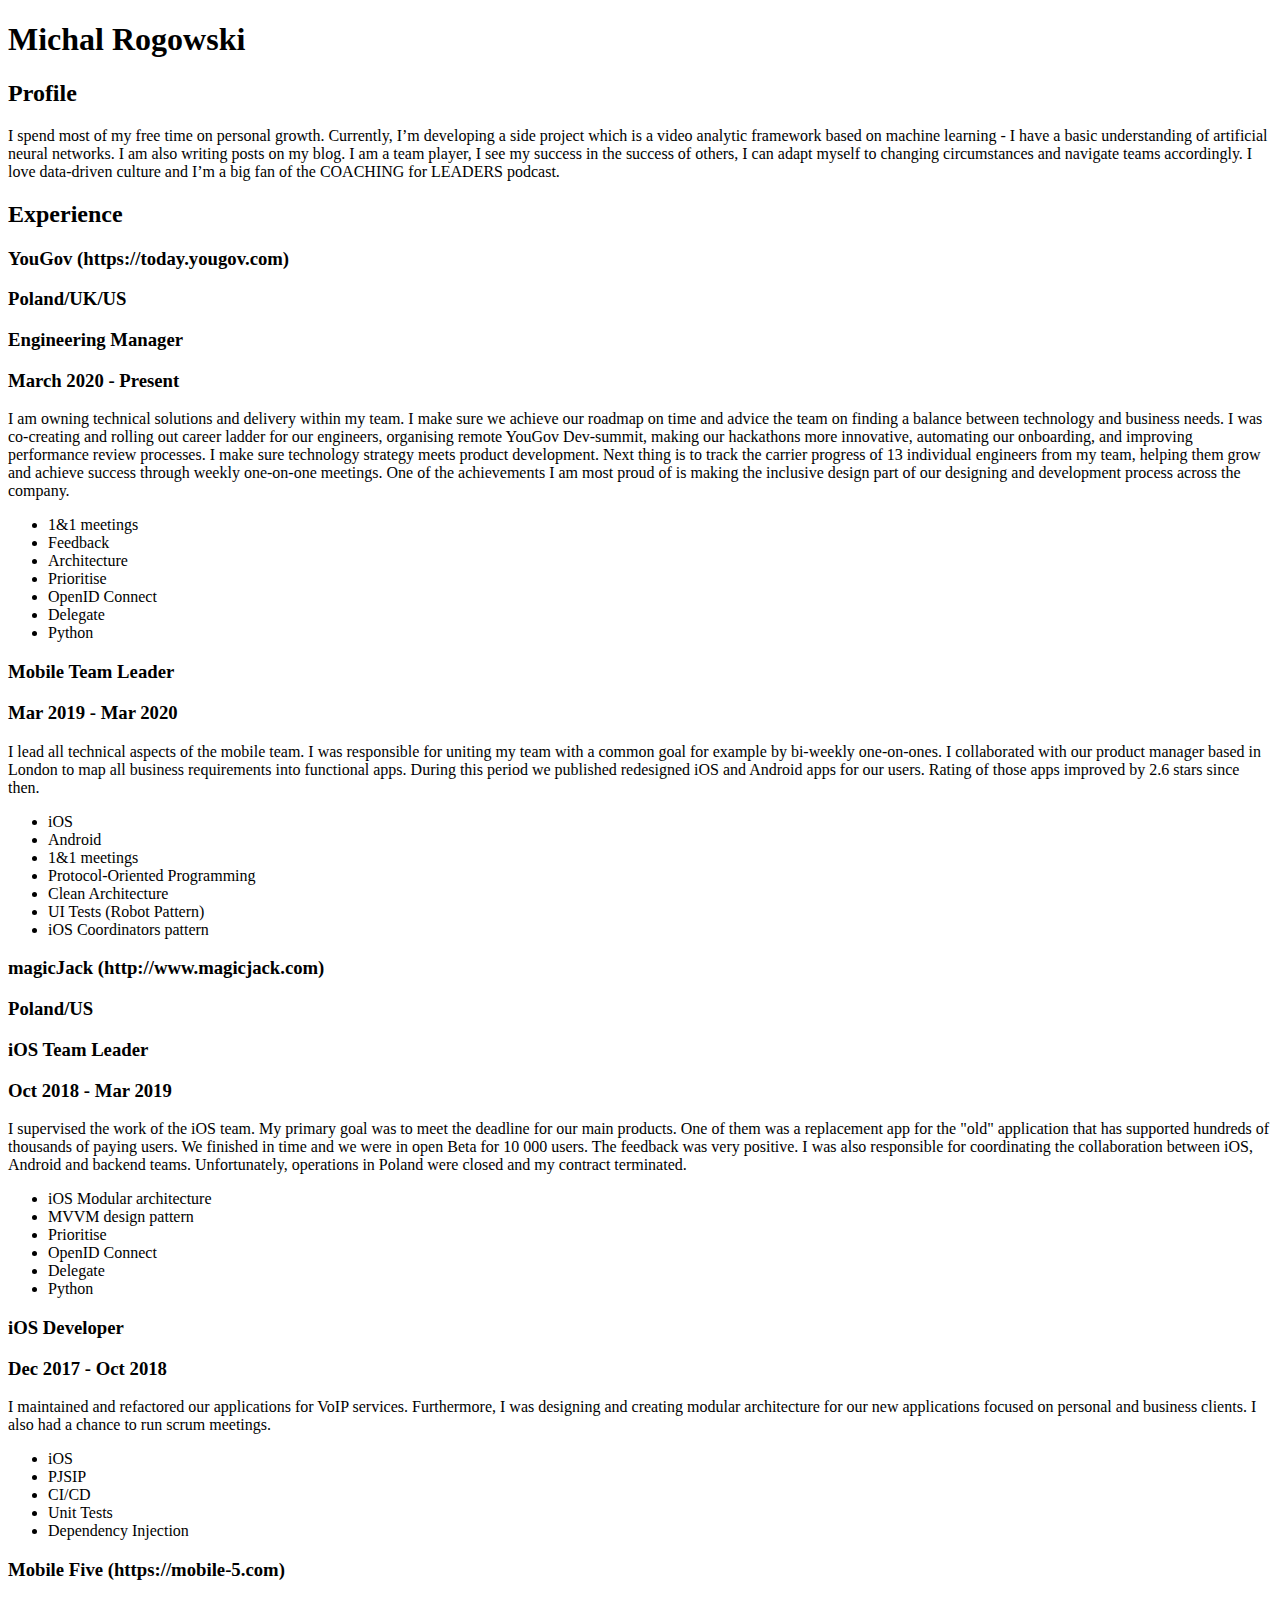
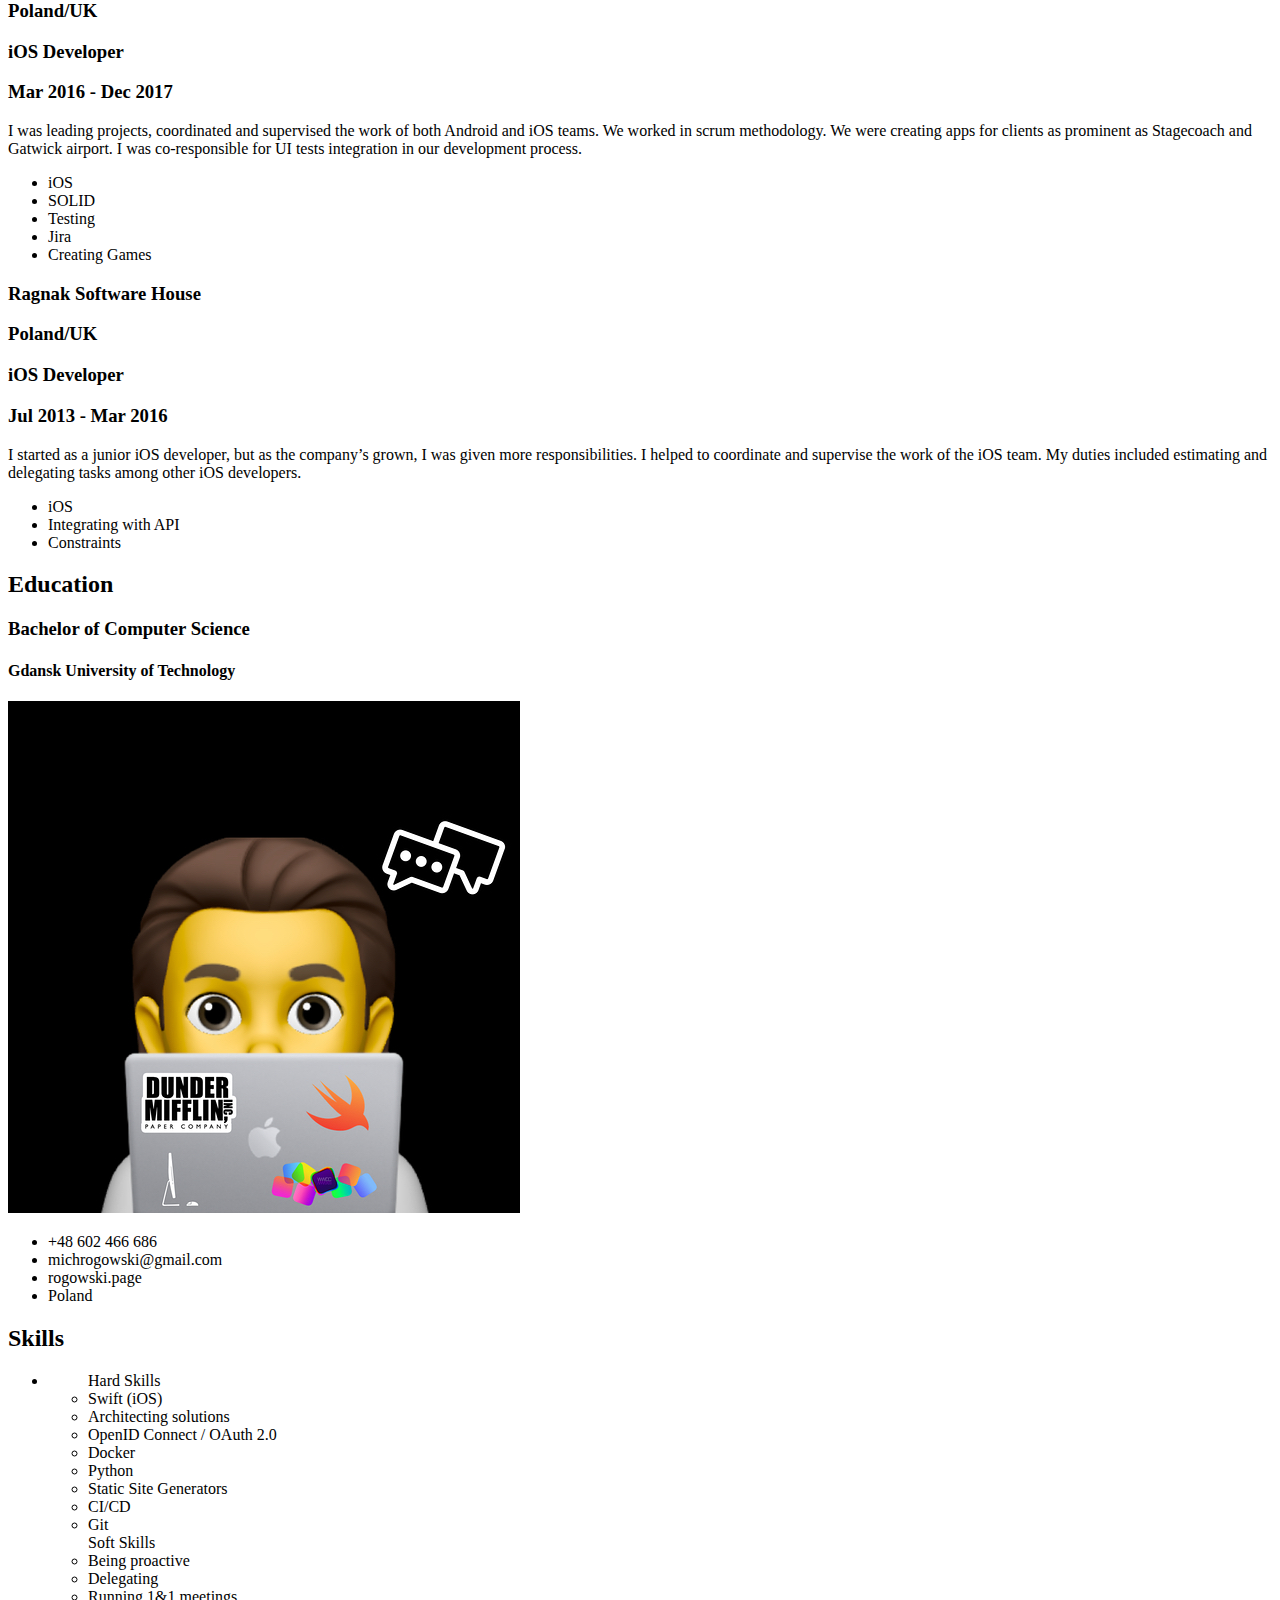
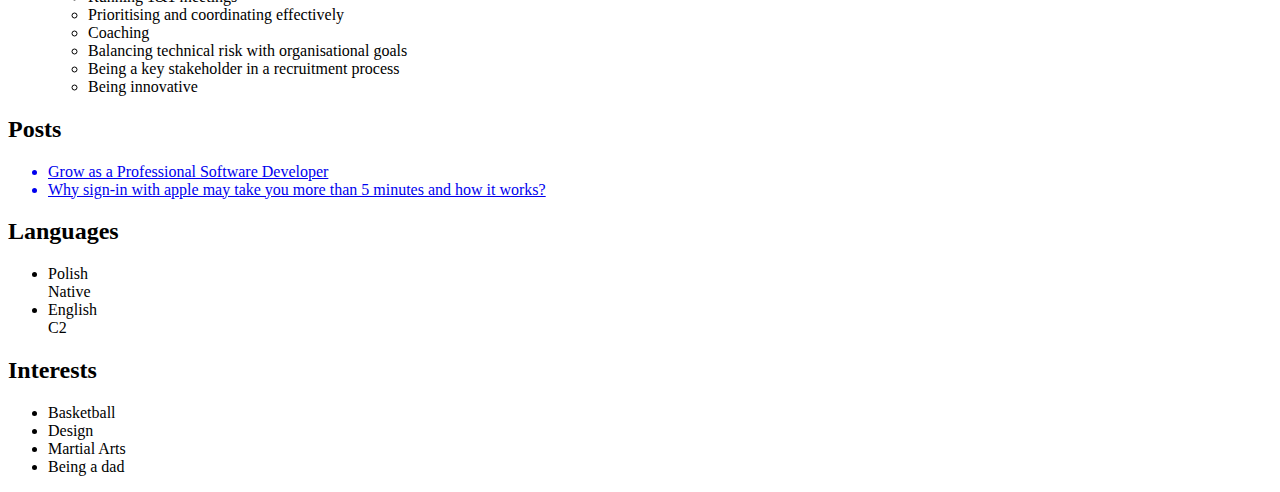
==== public/index.html @ f163f5e1 "Updated layout" ====
<!DOCTYPE html>

<html lang="en">
    <head>
	<meta name="generator" content="Hugo 0.80.0" />
    <meta charset="UTF-8">
    <meta name="viewport" content="width=device-width, initial-scale=1.0">
    <title>Michal Rogowski</title>
    <link rel="shortcut icon" href="/img/favicon.ico" type="image/x-icon">
    <link rel="icon" href="/img/favicon.ico" type="image/x-icon">
    <link rel="stylesheet" href="https://fonts.googleapis.com/css?family=Oswald">
    <link rel="stylesheet" href="https://fonts.googleapis.com/css?family=Roboto">
    <link rel="stylesheet" href="https://pro.fontawesome.com/releases/v5.10.0/css/all.css" integrity="sha384-AYmEC3Yw5cVb3ZcuHtOA93w35dYTsvhLPVnYs9eStHfGJvOvKxVfELGroGkvsg+p" crossorigin="anonymous"/>
    <link href="https://fonts.googleapis.com/icon?family=Material+Icons" rel="stylesheet">

    
    <link rel="stylesheet" href="https://rogowski.page/style.main.min.cb9e4bd51d69a631539ce5a1127424919c337a12c49f66a17310c9621df530a8.css" integrity="sha256-y55L1R1ppjFTnOWhEnQkkZwzehLEn2ahcxDJYh31MKg=" >
</head>
<body>    
    <div class="content">
        <div class="content__left">
            <h1 class="mainHeading">Michal <span>Rogowski</span></h1>

            
<div id="profile" class="section">
    <div class="section__heading">
        <h2 class="section__title">Profile</h2>
    </div>
    <div class="section__content">
        <p>I spend most of my free time on personal growth. Currently, I’m developing a side project which is a video analytic framework based on machine learning - I have a basic understanding of artificial neural networks. I am also writing posts on my blog. I am a team player, I see my success in the success of others, I can adapt myself to changing circumstances and navigate teams accordingly. I love data-driven culture and I’m a big fan of the COACHING for LEADERS podcast.</p>
    </div>
</div>


            
<div id="experience" class="section">
    <div class="section__heading">
        <h2 class="section__title">Experience</h2>
    </div>
    <div class="section__content">
        <div class="experience">
            
            <div class="experience__item">
                <div class="experience__header">
                    <h3 class="experience__company">
                        YouGov (https://today.yougov.com)
                    </h3>
                    <h3 class="experience__place">Poland/UK/US</h3>
                </div>
                
                <div class="experience__job">
                    <div class="experience__subheader">
                        <h3 class="experience__position">
                            Engineering Manager
                        </h3>
                        <h3 class="experience__date">March 2020 - Present</h3>
                    </div>
                    <div class="section__content">
                        <p>I am owning technical solutions and delivery within my team. I make sure we achieve our roadmap on time and advice the team on finding a balance between technology and business needs. I was co-creating and rolling out career ladder for our engineers, organising remote YouGov Dev-summit, making our hackathons more innovative, automating our onboarding, and improving performance review processes. I make sure technology strategy meets product development. Next thing is to track the carrier progress of 13 individual engineers from my team, helping them grow and achieve success through weekly one-on-one meetings. One of the achievements I am most proud of is making the inclusive design part of our designing and development process across the company.</p>
                    </div>                    
                    <div class="experience__badges">
                        <ul>
                            
                            <li class="experience__badge">1&amp;1 meetings</li>
                            
                            <li class="experience__badge">Feedback</li>
                            
                            <li class="experience__badge">Architecture</li>
                            
                            <li class="experience__badge">Prioritise</li>
                            
                            <li class="experience__badge">OpenID Connect</li>
                            
                            <li class="experience__badge">Delegate</li>
                            
                            <li class="experience__badge">Python</li>
                            
                        </ul>
                    </div>
                </div>
                
                <div class="experience__job">
                    <div class="experience__subheader">
                        <h3 class="experience__position">
                            Mobile Team Leader
                        </h3>
                        <h3 class="experience__date">Mar 2019 - Mar 2020</h3>
                    </div>
                    <div class="section__content">
                        <p>I lead all technical aspects of the mobile team. I was responsible for uniting my team with a common goal for example by bi-weekly one-on-ones. I collaborated with our product manager based in London to map all business requirements into functional apps. During this period we published redesigned iOS and Android apps for our users. Rating of those apps improved by 2.6 stars since then.</p>
                    </div>                    
                    <div class="experience__badges">
                        <ul>
                            
                            <li class="experience__badge">iOS</li>
                            
                            <li class="experience__badge">Android</li>
                            
                            <li class="experience__badge">1&amp;1 meetings</li>
                            
                            <li class="experience__badge">Protocol-Oriented Programming</li>
                            
                            <li class="experience__badge">Clean Architecture</li>
                            
                            <li class="experience__badge">UI Tests (Robot Pattern)</li>
                            
                            <li class="experience__badge">iOS Coordinators pattern</li>
                            
                        </ul>
                    </div>
                </div>
                
            </div>
            
            <div class="experience__item">
                <div class="experience__header">
                    <h3 class="experience__company">
                        magicJack (http://www.magicjack.com)
                    </h3>
                    <h3 class="experience__place">Poland/US</h3>
                </div>
                
                <div class="experience__job">
                    <div class="experience__subheader">
                        <h3 class="experience__position">
                            iOS Team Leader
                        </h3>
                        <h3 class="experience__date">Oct 2018 - Mar 2019</h3>
                    </div>
                    <div class="section__content">
                        <p>I supervised the work of the iOS team. My primary goal was to meet the deadline for our main products. One of them was a replacement app for the "old" application that has supported hundreds of thousands of paying users. We finished in time and we were in open Beta for 10 000 users. The feedback was very positive. I was also responsible for coordinating the collaboration between iOS, Android and backend teams. Unfortunately, operations in Poland were closed and my contract terminated.</p>
                    </div>                    
                    <div class="experience__badges">
                        <ul>
                            
                            <li class="experience__badge">iOS Modular architecture</li>
                            
                            <li class="experience__badge">MVVM design pattern</li>
                            
                            <li class="experience__badge">Prioritise</li>
                            
                            <li class="experience__badge">OpenID Connect</li>
                            
                            <li class="experience__badge">Delegate</li>
                            
                            <li class="experience__badge">Python</li>
                            
                        </ul>
                    </div>
                </div>
                
                <div class="experience__job">
                    <div class="experience__subheader">
                        <h3 class="experience__position">
                            iOS Developer
                        </h3>
                        <h3 class="experience__date">Dec 2017 - Oct 2018</h3>
                    </div>
                    <div class="section__content">
                        <p>I maintained and refactored our applications for VoIP services. Furthermore, I was designing and creating modular architecture for our new applications focused on personal and business clients. I also had a chance to run scrum meetings.</p>
                    </div>                    
                    <div class="experience__badges">
                        <ul>
                            
                            <li class="experience__badge">iOS</li>
                            
                            <li class="experience__badge">PJSIP</li>
                            
                            <li class="experience__badge">CI/CD</li>
                            
                            <li class="experience__badge">Unit Tests</li>
                            
                            <li class="experience__badge">Dependency Injection</li>
                            
                        </ul>
                    </div>
                </div>
                
            </div>
            
            <div class="experience__item">
                <div class="experience__header">
                    <h3 class="experience__company">
                        Mobile Five (https://mobile-5.com)
                    </h3>
                    <h3 class="experience__place">Poland/UK</h3>
                </div>
                
                <div class="experience__job">
                    <div class="experience__subheader">
                        <h3 class="experience__position">
                            iOS Developer
                        </h3>
                        <h3 class="experience__date">Mar 2016 - Dec 2017</h3>
                    </div>
                    <div class="section__content">
                        <p>I was leading projects, coordinated and supervised the work of both Android and iOS teams. We worked in scrum methodology. We were creating apps for clients as prominent as Stagecoach and Gatwick airport. I was co-responsible for UI tests integration in our development process.</p>
                    </div>                    
                    <div class="experience__badges">
                        <ul>
                            
                            <li class="experience__badge">iOS</li>
                            
                            <li class="experience__badge">SOLID</li>
                            
                            <li class="experience__badge">Testing</li>
                            
                            <li class="experience__badge">Jira</li>
                            
                            <li class="experience__badge">Creating Games</li>
                            
                        </ul>
                    </div>
                </div>
                
            </div>
            
            <div class="experience__item">
                <div class="experience__header">
                    <h3 class="experience__company">
                        Ragnak Software House
                    </h3>
                    <h3 class="experience__place">Poland/UK</h3>
                </div>
                
                <div class="experience__job">
                    <div class="experience__subheader">
                        <h3 class="experience__position">
                            iOS Developer
                        </h3>
                        <h3 class="experience__date">Jul 2013 - Mar 2016</h3>
                    </div>
                    <div class="section__content">
                        <p>I started as a junior iOS developer, but as the company’s grown, I was given more responsibilities. I helped to coordinate and supervise the work of the iOS team. My duties included estimating and delegating tasks among other iOS developers.</p>
                    </div>                    
                    <div class="experience__badges">
                        <ul>
                            
                            <li class="experience__badge">iOS</li>
                            
                            <li class="experience__badge">Integrating with API</li>
                            
                            <li class="experience__badge">Constraints</li>
                            
                        </ul>
                    </div>
                </div>
                
            </div>
            
        </div>
    </div>
</div>


            
<div id="education" class="section">
    <div class="section__heading">
        <h2 class="section__title">
            Education
        </h2>
    </div>
    <div class="section__content">
        
            <div class="education__item">
                <h3 class="education__title">Bachelor of Computer Science</h3>
                <h4 class="education__place">Gdansk University of Technology</h4>
                <h4 class="education__date"></h4>
                <div class="education__description"></div>
            </div>
        
    </div>
</div>



        </div>
        <div class="content__right"> 

            
    <div class="sideSection avatar">
        <div class="avatar__container">
            <img class="avatar__img" src="img/avatar.jpg" alt="photo of me">
        </div>
    </div>

            
<div class="sideSection contact">
    <ul>
        
        <li class="contact__item">            
            <i class="fas fa-phone"></i><span>+48 602 466 686</span>            
        </li>
        
        <li class="contact__item">            
            <i class="fas fa-envelope"></i><span>michrogowski@gmail.com</span>            
        </li>
        
        <li class="contact__item">            
            <i class="fas fa-globe"></i><span>rogowski.page</span>            
        </li>
        
        <li class="contact__item">            
            <i class="fas fa-map-marker-alt"></i><span>Poland</span>            
        </li>
        
    </ul>
</div>


            
<div class="sideSection">
    <div class="sideSection__heading">
        <h2 class="sideSection__title">Skills</h2>
    </div>
    <div class="sideSection__content">
        <ul class="skills">
            <li>
                
                <ul class="skills__group">
                    <span>Hard Skills</span>
                    
                    <li>Swift (iOS)</li>
                    
                    <li>Architecting solutions</li>
                    
                    <li>OpenID Connect / OAuth 2.0</li>
                    
                    <li>Docker</li>
                    
                    <li>Python</li>
                    
                    <li>Static Site Generators</li>
                    
                    <li>CI/CD</li>
                    
                    <li>Git</li>
                    
                </ul>
                
                <ul class="skills__group">
                    <span>Soft Skills</span>
                    
                    <li>Being proactive</li>
                    
                    <li>Delegating</li>
                    
                    <li>Running 1&1 meetings</li>
                    
                    <li>Prioritising and coordinating effectively</li>
                    
                    <li>Coaching</li>
                    
                    <li>Balancing technical risk with organisational goals</li>
                    
                    <li>Being a key stakeholder in a recruitment process</li>
                    
                    <li>Being innovative</li>
                    
                </ul>
                
            </li>
        </ul>
    </div>
</div>


            <div class="sideSection">
    <div class="sideSection__heading">
        <h2 class="sideSection__title">Posts</h2>
    </div>
    <div class="sideSection__content">
        <ul class="posts__group">            
                        
            <a href="https://rogowski.page/posts/grow-as-professional/">
                <li>
                    Grow as a Professional Software Developer
                </li>
            </a>
                        
            <a href="https://rogowski.page/posts/sign-in-with-apple/">
                <li>
                    Why sign-in with apple may take you more than 5 minutes and how it works?
                </li>
            </a>
            
        </ul>
    </div>
</div>

            
<div class="sideSection">
    <div class="sideSection__heading">
        <h2 class="sideSection__title">Languages</h2>
    </div>
    <div class="sideSection__content">
        <ul class="language">
            
            <li class="language__item">
                <div class="language__name">Polish</div>
                <div class="language__level">Native</div>
            </li>
            
            <li class="language__item">
                <div class="language__name">English</div>
                <div class="language__level">C2</div>
            </li>
            
        </ul>
    </div>
</div>


            

            
<div class="sideSection">
    <div class="sideSection__heading">
        <h2 class="sideSection__title">Interests</h2>
    </div>
    <div class="sideSection__content">
        <ul class="interests">
            
            <li class="interests__item">Basketball</li>
            
            <li class="interests__item">Design</li>
            
            <li class="interests__item">Martial Arts</li>
            
            <li class="interests__item">Being a dad</li>
            
        </ul>
    </div>
</div>


        </div>
    </div>
</body>
</html>
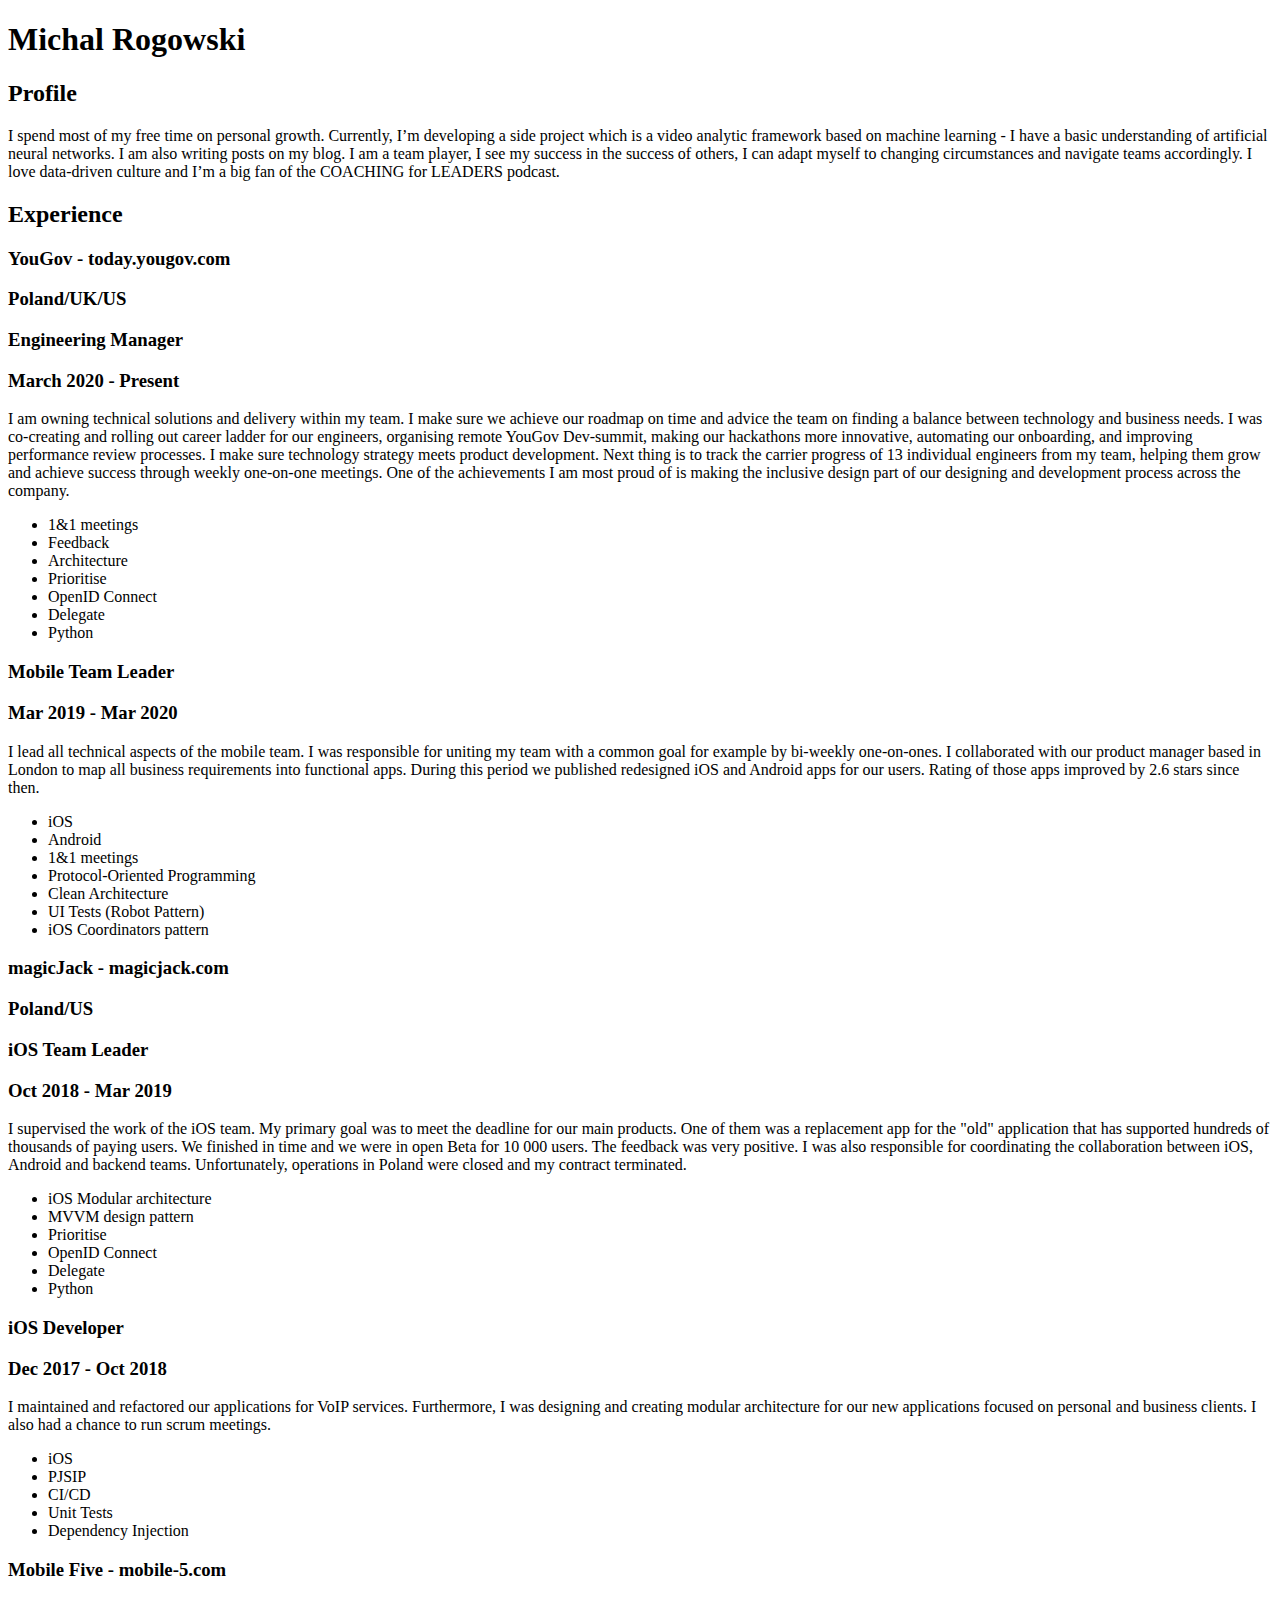
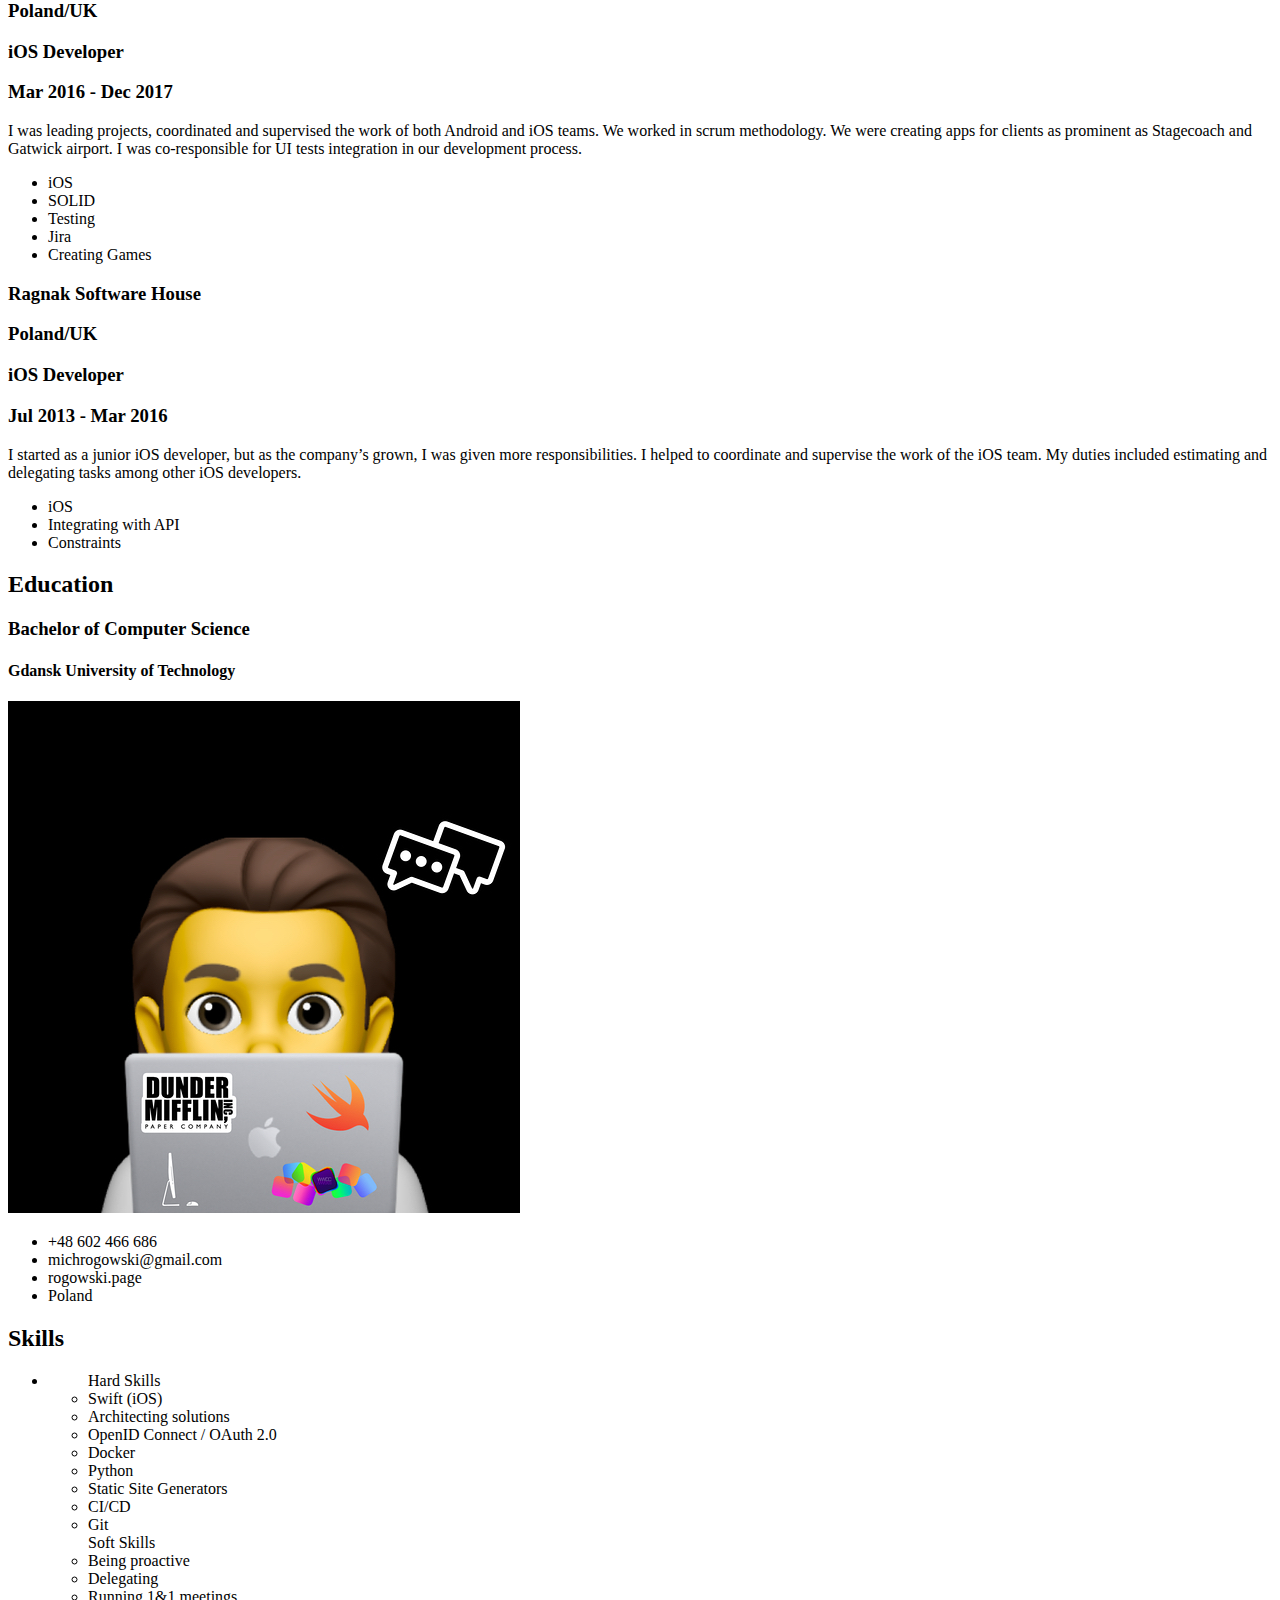
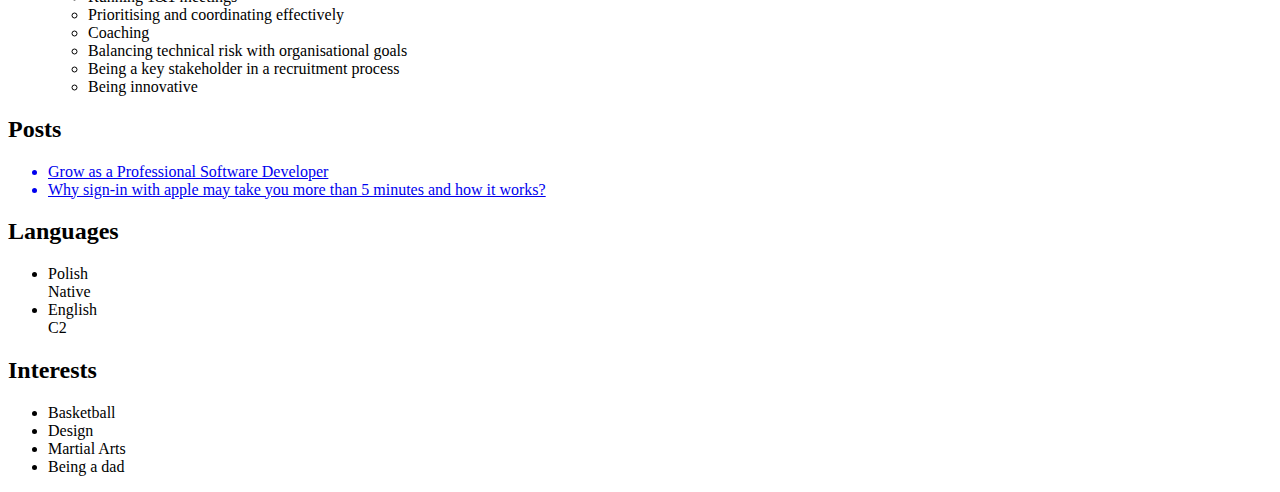
==== commit f0025873: "Fix interests aligment" ====
--- a/public/index.html
+++ b/public/index.html
@@ -14,7 +14,7 @@
     <link href="https://fonts.googleapis.com/icon?family=Material+Icons" rel="stylesheet">
 
     
-    <link rel="stylesheet" href="https://rogowski.page/style.main.min.cb9e4bd51d69a631539ce5a1127424919c337a12c49f66a17310c9621df530a8.css" integrity="sha256-y55L1R1ppjFTnOWhEnQkkZwzehLEn2ahcxDJYh31MKg=" >
+    <link rel="stylesheet" href="https://rogowski.page/style.main.min.3a7cd992d19cc8e79cc4bc1c86dac0b601d0af264842b3b0dcbf5645522540c3.css" integrity="sha256-OnzZktGcyOecxLwchtrAtgHQryZIQrOw3L9WRVIlQMM=" >
 </head>
 <body>    
     <div class="content">
@@ -43,7 +43,7 @@
             <div class="experience__item">
                 <div class="experience__header">
                     <h3 class="experience__company">
-                        YouGov (https://today.yougov.com)
+                        YouGov - today.yougov.com
                     </h3>
                     <h3 class="experience__place">Poland/UK/US</h3>
                 </div>
@@ -115,7 +115,7 @@
             <div class="experience__item">
                 <div class="experience__header">
                     <h3 class="experience__company">
-                        magicJack (http://www.magicjack.com)
+                        magicJack - magicjack.com
                     </h3>
                     <h3 class="experience__place">Poland/US</h3>
                 </div>
@@ -181,7 +181,7 @@
             <div class="experience__item">
                 <div class="experience__header">
                     <h3 class="experience__company">
-                        Mobile Five (https://mobile-5.com)
+                        Mobile Five - mobile-5.com
                     </h3>
                     <h3 class="experience__place">Poland/UK</h3>
                 </div>
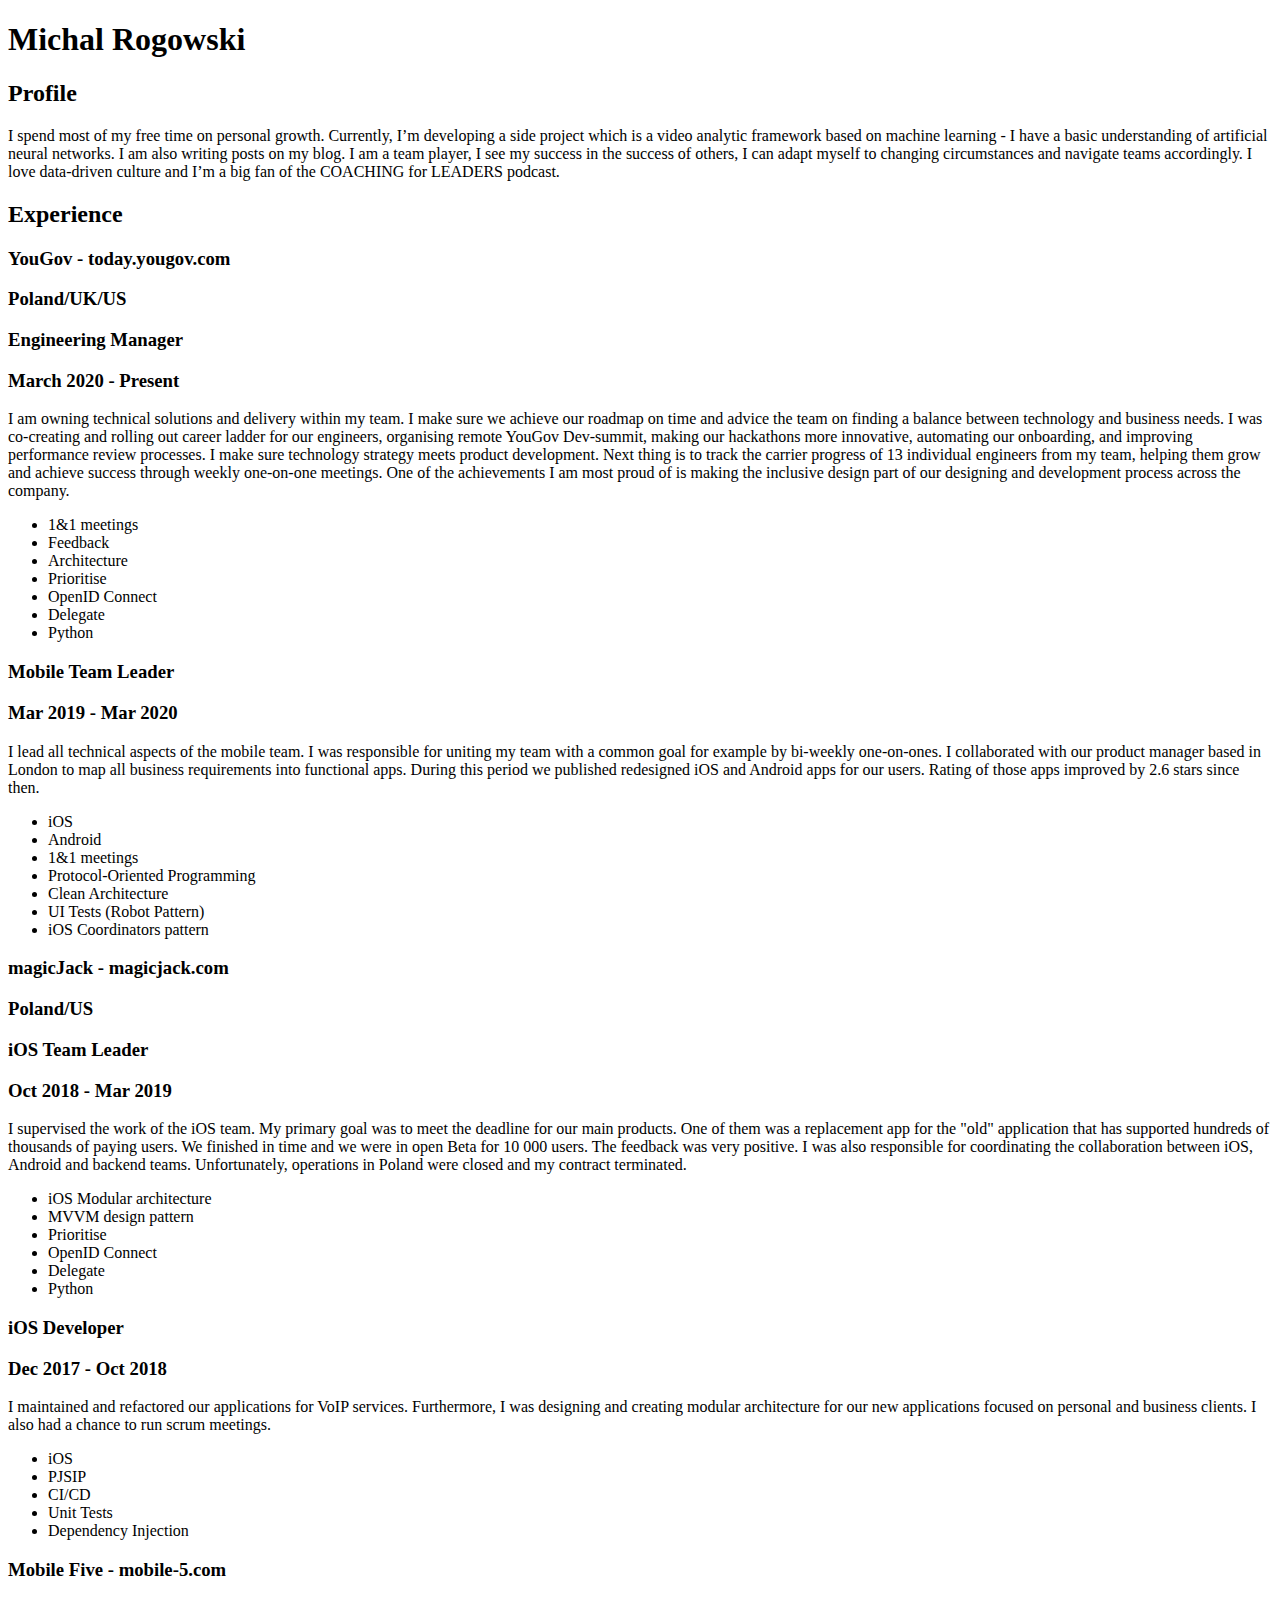
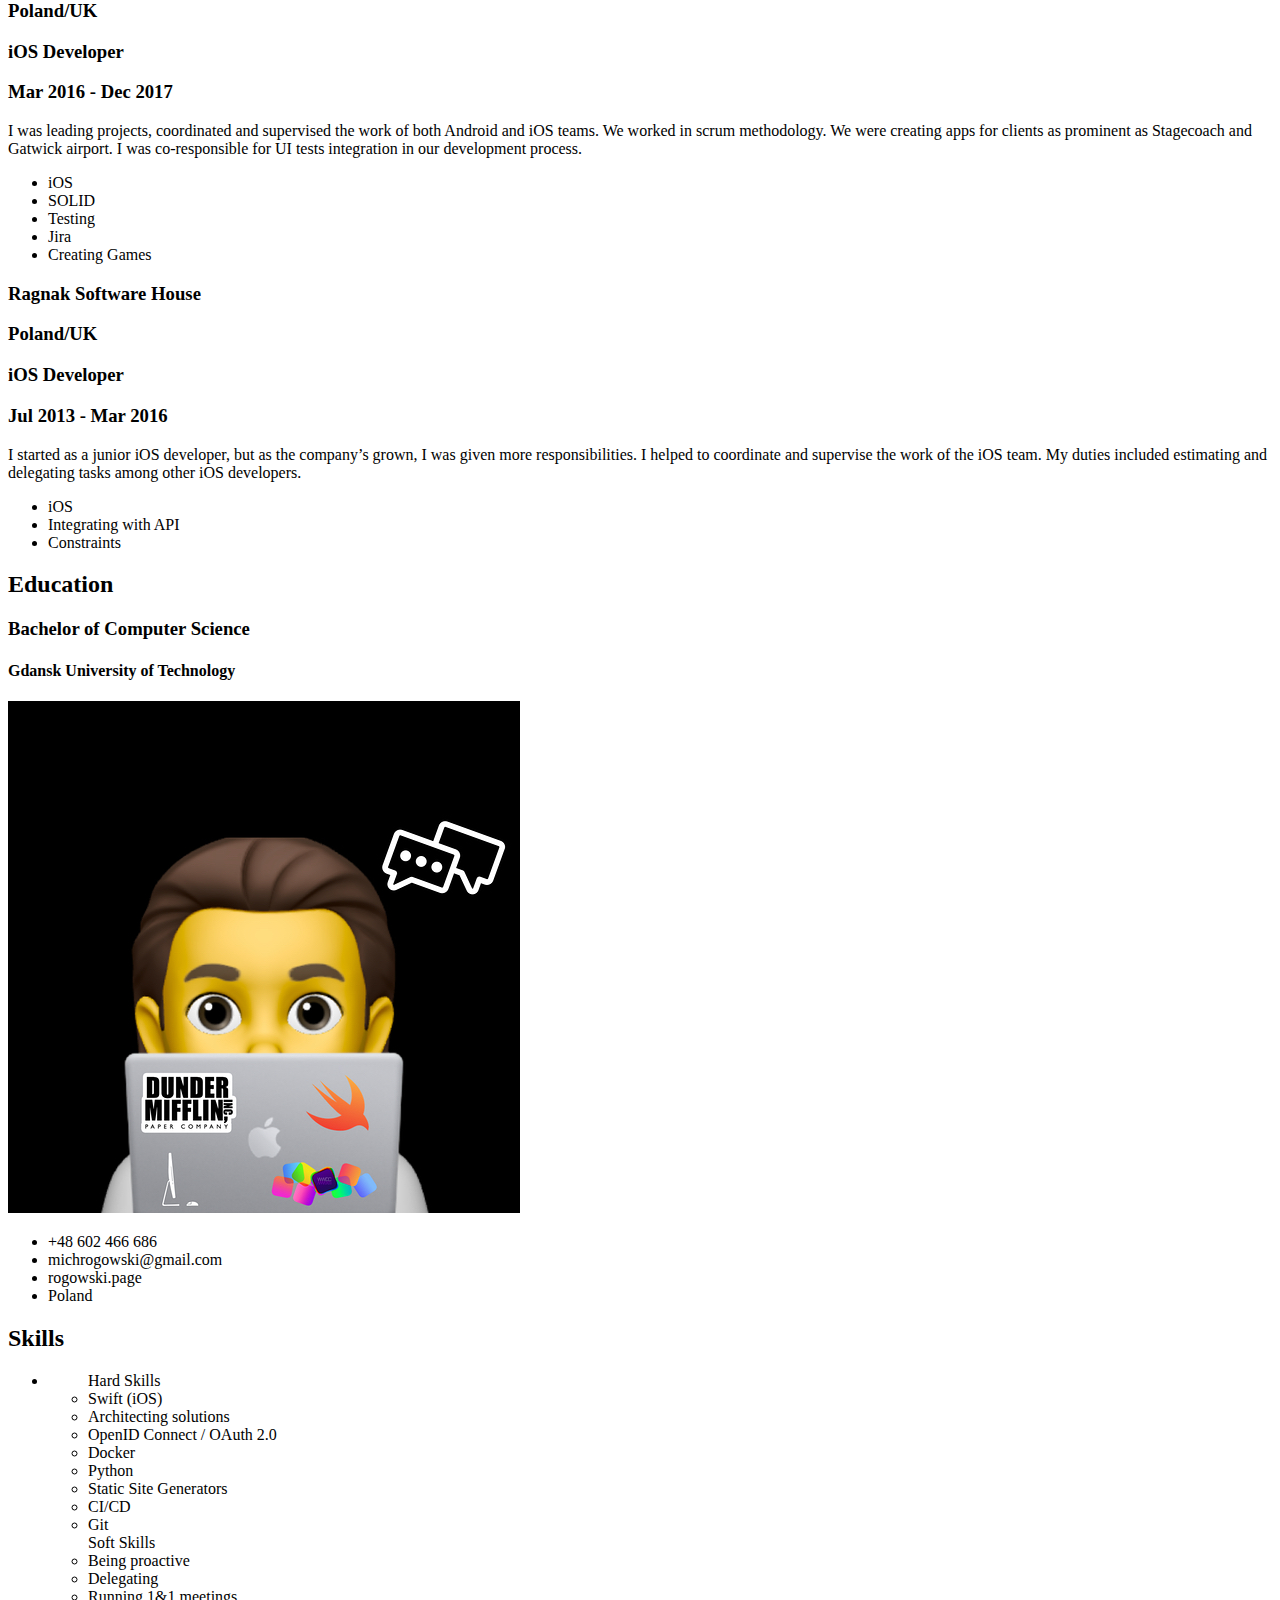
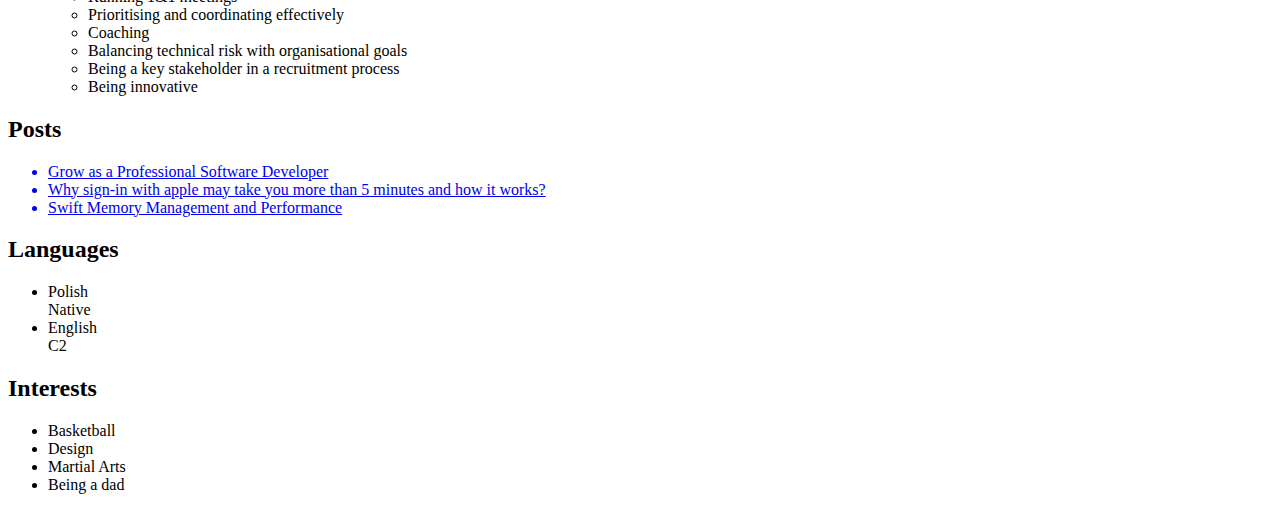
==== commit a7ad0069: "Add Swift Memory Managment article" ====
--- a/public/index.html
+++ b/public/index.html
@@ -14,7 +14,7 @@
     <link href="https://fonts.googleapis.com/icon?family=Material+Icons" rel="stylesheet">
 
     
-    <link rel="stylesheet" href="https://rogowski.page/style.main.min.3a7cd992d19cc8e79cc4bc1c86dac0b601d0af264842b3b0dcbf5645522540c3.css" integrity="sha256-OnzZktGcyOecxLwchtrAtgHQryZIQrOw3L9WRVIlQMM=" >
+    <link rel="stylesheet" href="https://rogowski.page/style.main.min.f111cde60c1526084f36843b1c30cbcd7a113c5f734df1714cab4d766b8ec1f4.css" integrity="sha256-8RHN5gwVJghPNoQ7HDDLzXoRPF9zTfFxTKtNdmuOwfQ=" >
 </head>
 <body>    
     <div class="content">
@@ -383,6 +383,12 @@
                     Why sign-in with apple may take you more than 5 minutes and how it works?
                 </li>
             </a>
+                        
+            <a href="https://rogowski.page/posts/swift-memory-managment/">
+                <li>
+                    Swift Memory Management and Performance
+                </li>
+            </a>
             
         </ul>
     </div>
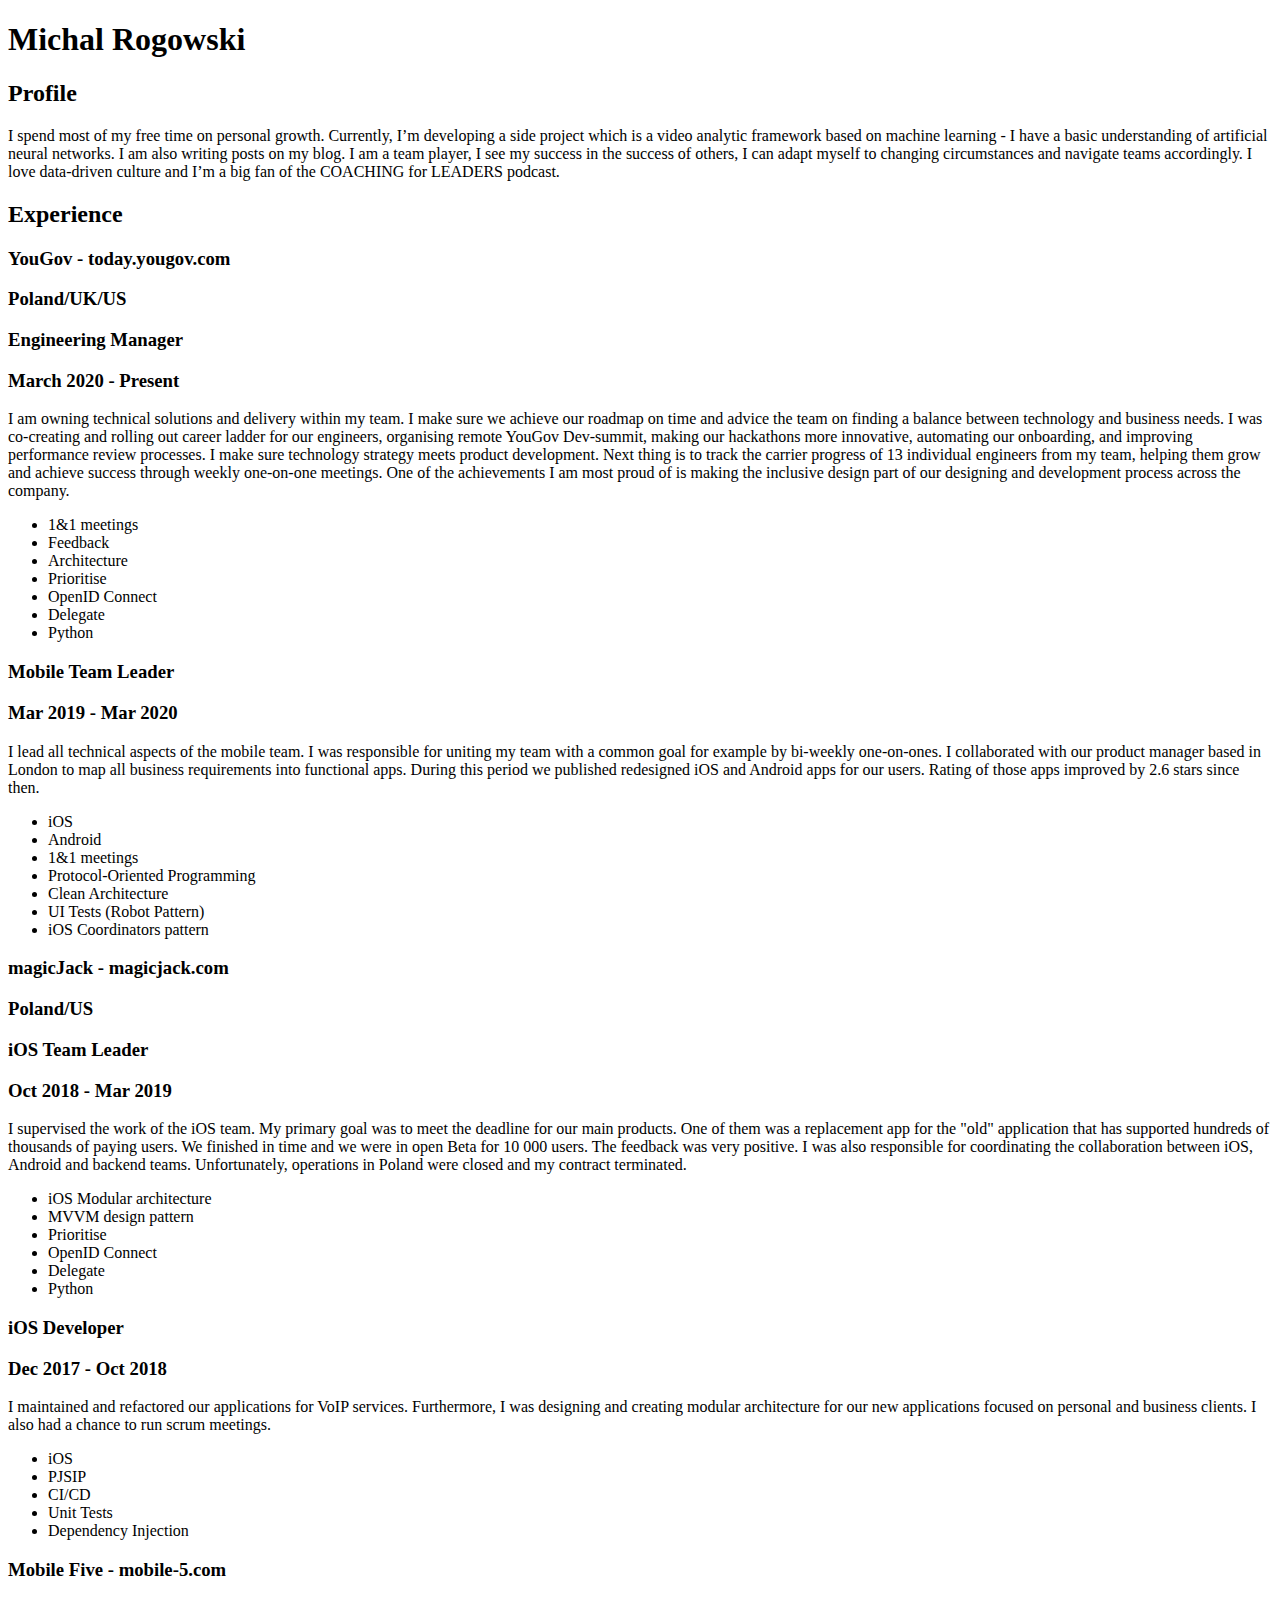
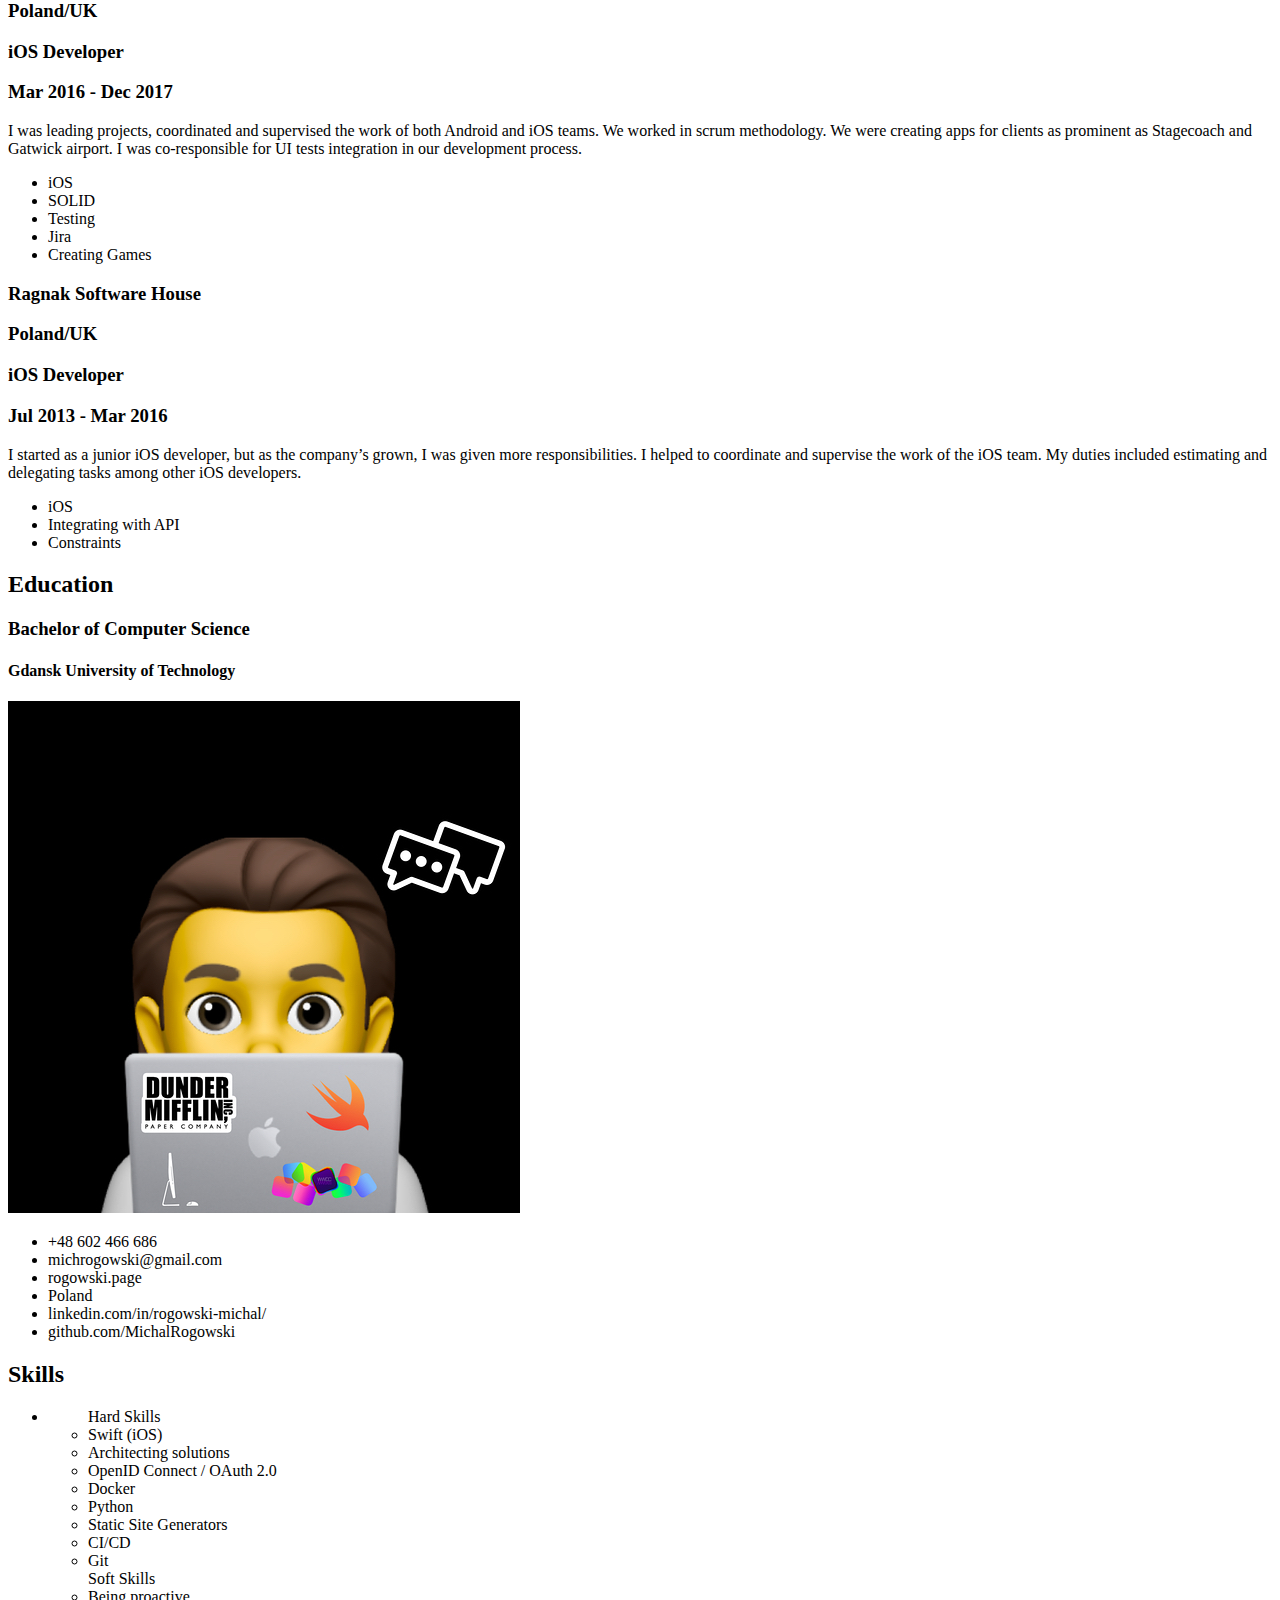
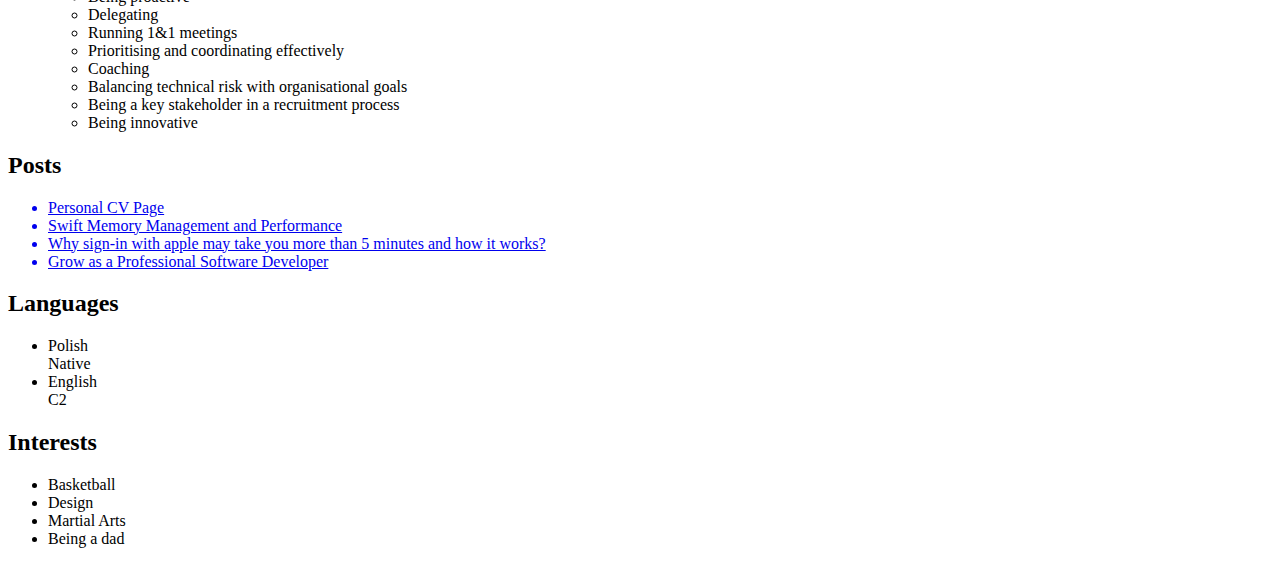
==== commit 021c636a: "Fix footer position" ====
--- a/public/index.html
+++ b/public/index.html
@@ -14,7 +14,7 @@
     <link href="https://fonts.googleapis.com/icon?family=Material+Icons" rel="stylesheet">
 
     
-    <link rel="stylesheet" href="https://rogowski.page/style.main.min.f111cde60c1526084f36843b1c30cbcd7a113c5f734df1714cab4d766b8ec1f4.css" integrity="sha256-8RHN5gwVJghPNoQ7HDDLzXoRPF9zTfFxTKtNdmuOwfQ=" >
+    <link rel="stylesheet" href="https://rogowski.page/style.main.min.4c7ec87666095b39bd461f579174757fb60890160ab8493cd0bd15d5c3beb615.css" integrity="sha256-TH7IdmYJWzm9Rh9XkXR1f7YIkBYKuEk80L0V1cO&#43;thU=" >
 </head>
 <body>    
     <div class="content">
@@ -304,6 +304,14 @@
             <i class="fas fa-map-marker-alt"></i><span>Poland</span>            
         </li>
         
+        <li class="contact__item">            
+            <i class="fab fa-linkedin-in"></i><span>linkedin.com/in/rogowski-michal/</span>            
+        </li>
+        
+        <li class="contact__item">            
+            <i class="fab fa-github"></i><span>github.com/MichalRogowski</span>            
+        </li>
+        
     </ul>
 </div>
 
@@ -372,9 +380,15 @@
     <div class="sideSection__content">
         <ul class="posts__group">            
                         
-            <a href="https://rogowski.page/posts/grow-as-professional/">
+            <a href="https://rogowski.page/posts/personal-page/">
                 <li>
-                    Grow as a Professional Software Developer
+                    Personal CV Page
+                </li>
+            </a>
+                        
+            <a href="https://rogowski.page/posts/swift-memory-managment/">
+                <li>
+                    Swift Memory Management and Performance
                 </li>
             </a>
                         
@@ -384,9 +398,9 @@
                 </li>
             </a>
                         
-            <a href="https://rogowski.page/posts/swift-memory-managment/">
+            <a href="https://rogowski.page/posts/grow-as-professional/">
                 <li>
-                    Swift Memory Management and Performance
+                    Grow as a Professional Software Developer
                 </li>
             </a>
             
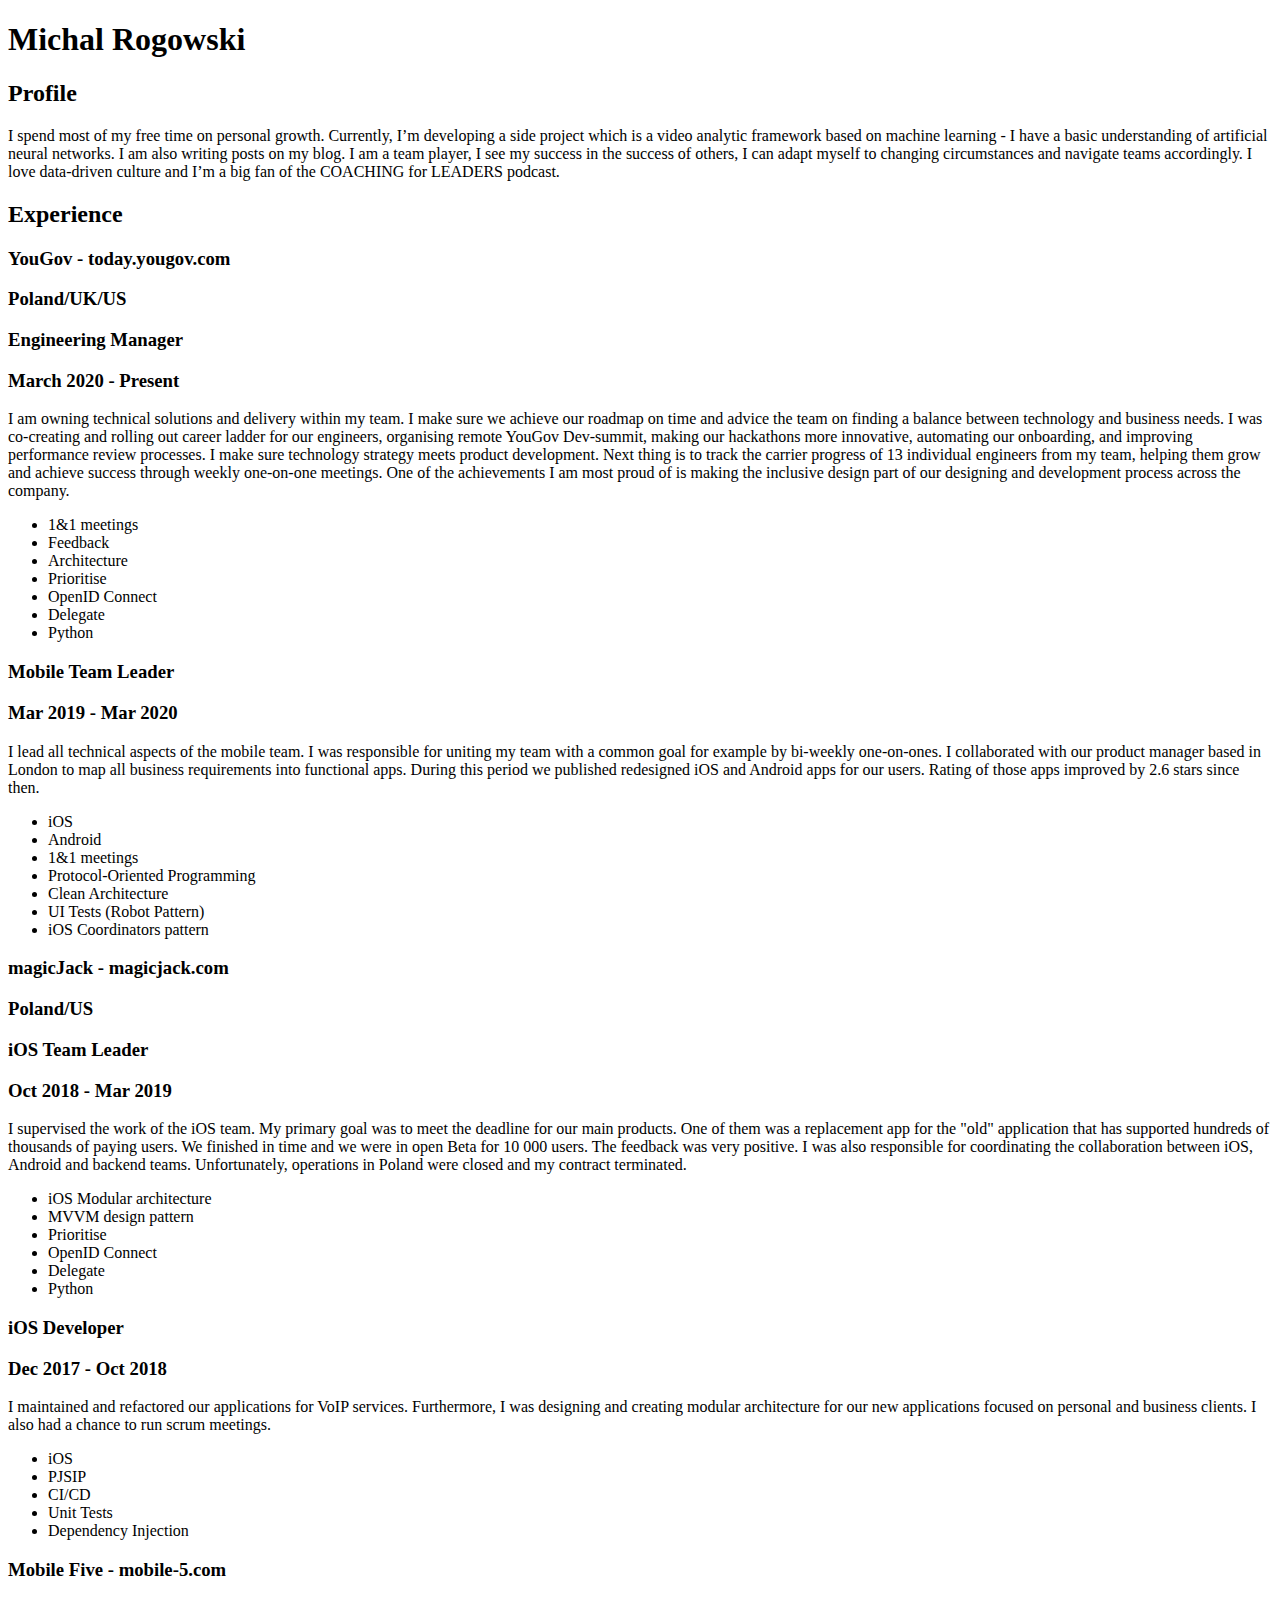
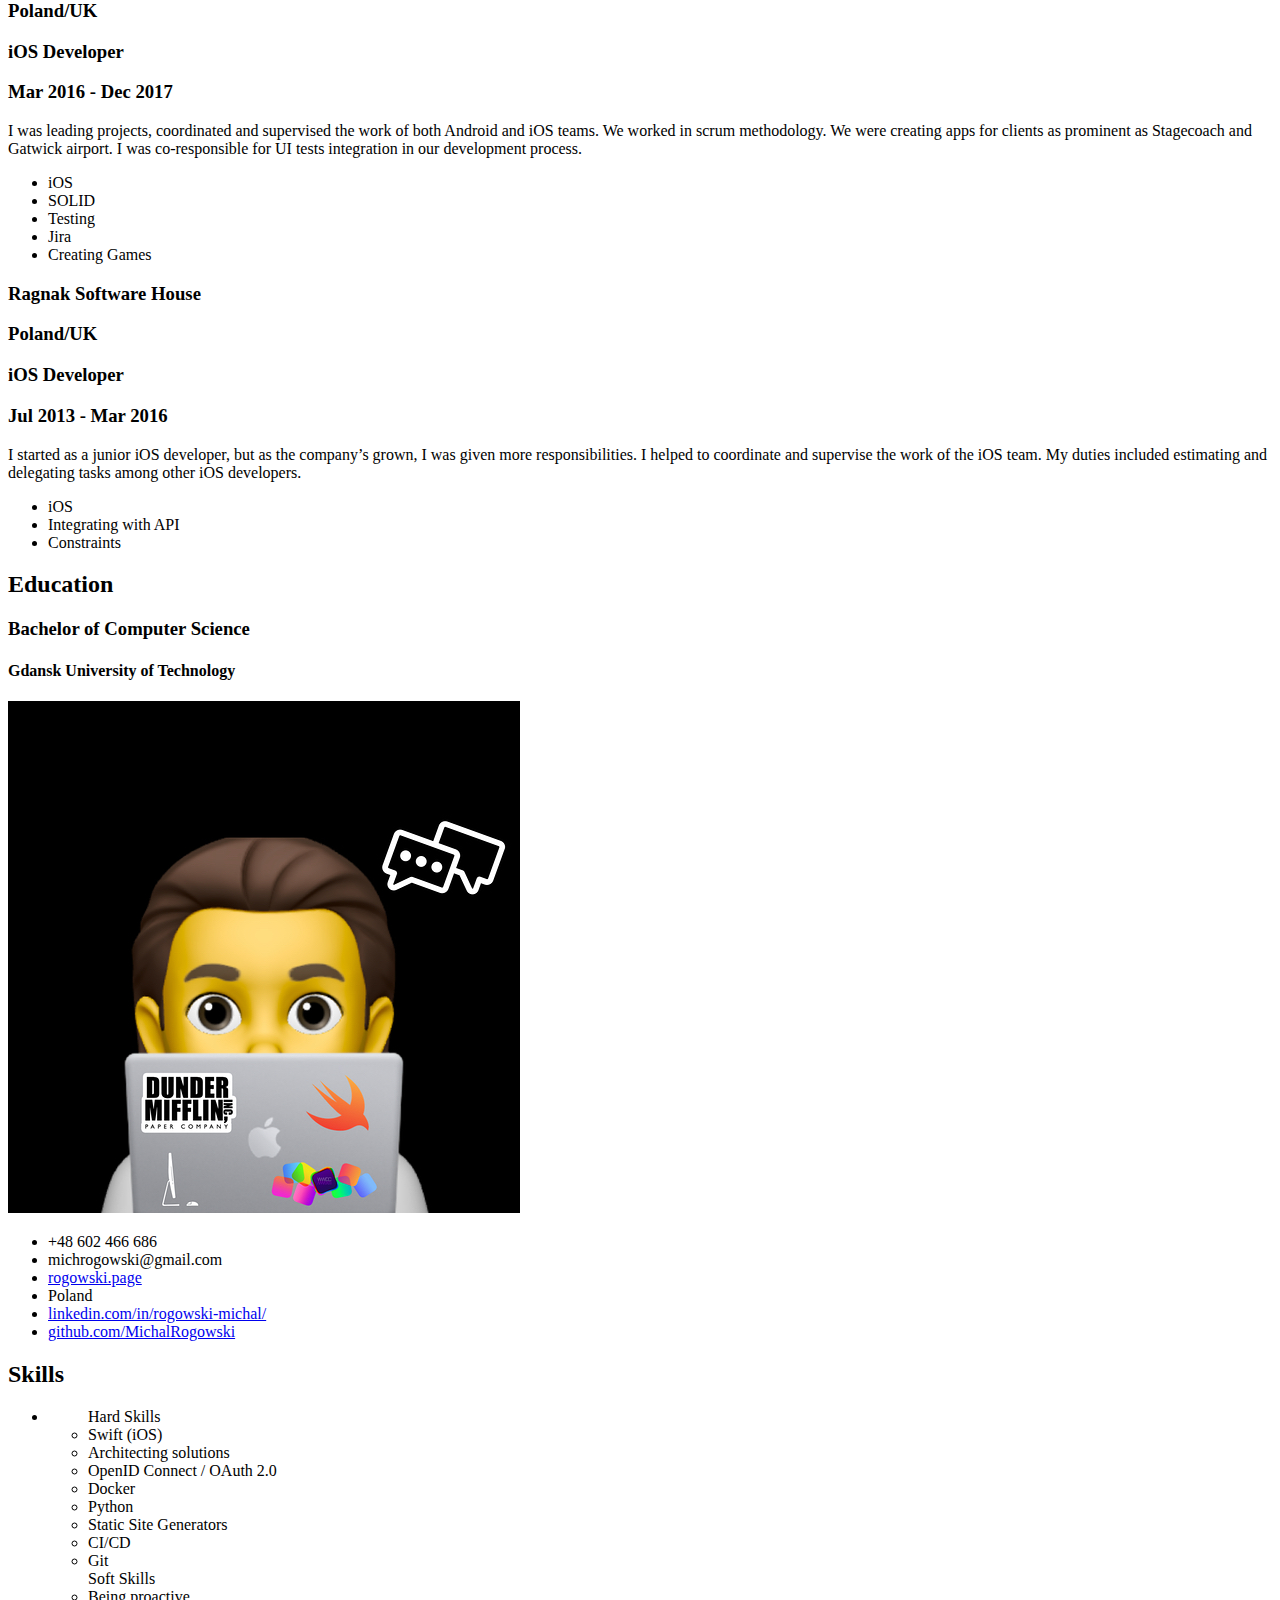
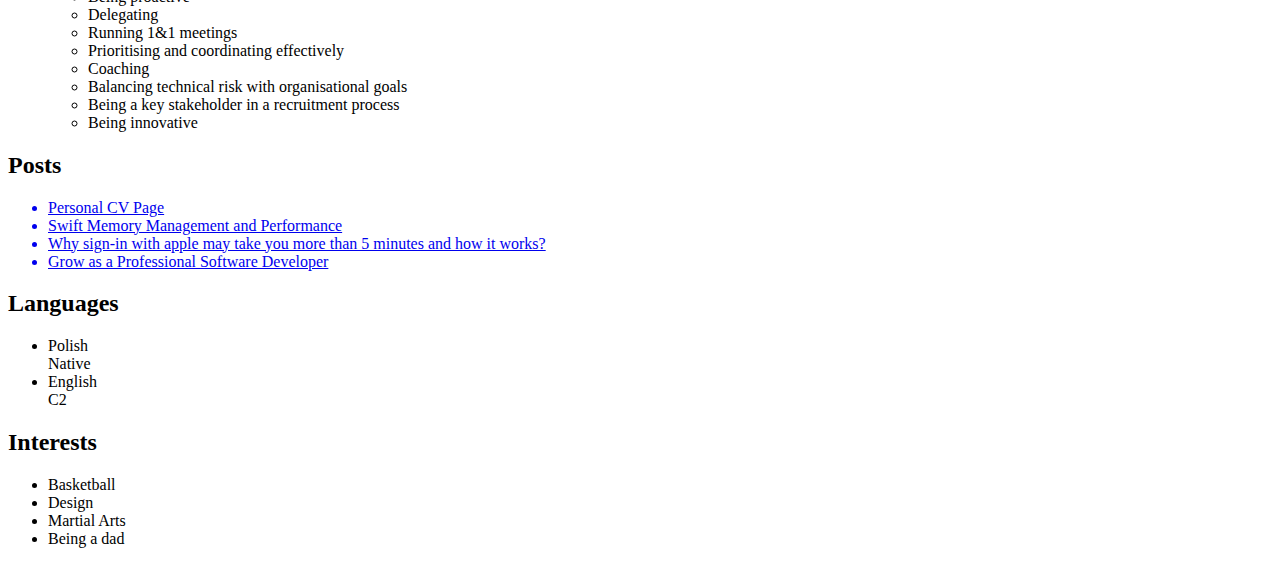
==== commit 6f4af57e: "Fixing Print layout" ====
--- a/public/index.html
+++ b/public/index.html
@@ -14,7 +14,7 @@
     <link href="https://fonts.googleapis.com/icon?family=Material+Icons" rel="stylesheet">
 
     
-    <link rel="stylesheet" href="https://rogowski.page/style.main.min.4c7ec87666095b39bd461f579174757fb60890160ab8493cd0bd15d5c3beb615.css" integrity="sha256-TH7IdmYJWzm9Rh9XkXR1f7YIkBYKuEk80L0V1cO&#43;thU=" >
+    <link rel="stylesheet" href="https://rogowski.page/style.main.min.538af671e4346215686bf9482a2839d3f718f5e3e5cbf48f82695d32853588ef.css" integrity="sha256-U4r2ceQ0YhVoa/lIKig50/cY9ePly/SPgmldMoU1iO8=" >
 </head>
 <body>    
     <div class="content">
@@ -289,27 +289,57 @@
     <ul>
         
         <li class="contact__item">            
-            <i class="fas fa-phone"></i><span>+48 602 466 686</span>            
-        </li>
-        
-        <li class="contact__item">            
-            <i class="fas fa-envelope"></i><span>michrogowski@gmail.com</span>            
-        </li>
-        
-        <li class="contact__item">            
-            <i class="fas fa-globe"></i><span>rogowski.page</span>            
-        </li>
-        
-        <li class="contact__item">            
-            <i class="fas fa-map-marker-alt"></i><span>Poland</span>            
-        </li>
-        
-        <li class="contact__item">            
-            <i class="fab fa-linkedin-in"></i><span>linkedin.com/in/rogowski-michal/</span>            
-        </li>
-        
-        <li class="contact__item">            
-            <i class="fab fa-github"></i><span>github.com/MichalRogowski</span>            
+            <i class="fas fa-phone"></i>
+            <span>
+                
+                     +48 602 466 686
+                
+            </span>            
+        </li>
+        
+        <li class="contact__item">            
+            <i class="fas fa-envelope"></i>
+            <span>
+                
+                     michrogowski@gmail.com
+                
+            </span>            
+        </li>
+        
+        <li class="contact__item">            
+            <i class="fas fa-globe"></i>
+            <span>
+                
+                    <a href="https://rogowski.page" target="_blank" rel="noopener noreferrer">rogowski.page</a>
+                
+            </span>            
+        </li>
+        
+        <li class="contact__item">            
+            <i class="fas fa-map-marker-alt"></i>
+            <span>
+                
+                     Poland
+                
+            </span>            
+        </li>
+        
+        <li class="contact__item">            
+            <i class="fab fa-linkedin-in"></i>
+            <span>
+                
+                    <a href="https://linkedin.com/in/rogowski-michal/" target="_blank" rel="noopener noreferrer">linkedin.com/in/rogowski-michal/</a>
+                
+            </span>            
+        </li>
+        
+        <li class="contact__item">            
+            <i class="fab fa-github"></i>
+            <span>
+                
+                    <a href="https://github.com/MichalRogowski" target="_blank" rel="noopener noreferrer">github.com/MichalRogowski</a>
+                
+            </span>            
         </li>
         
     </ul>
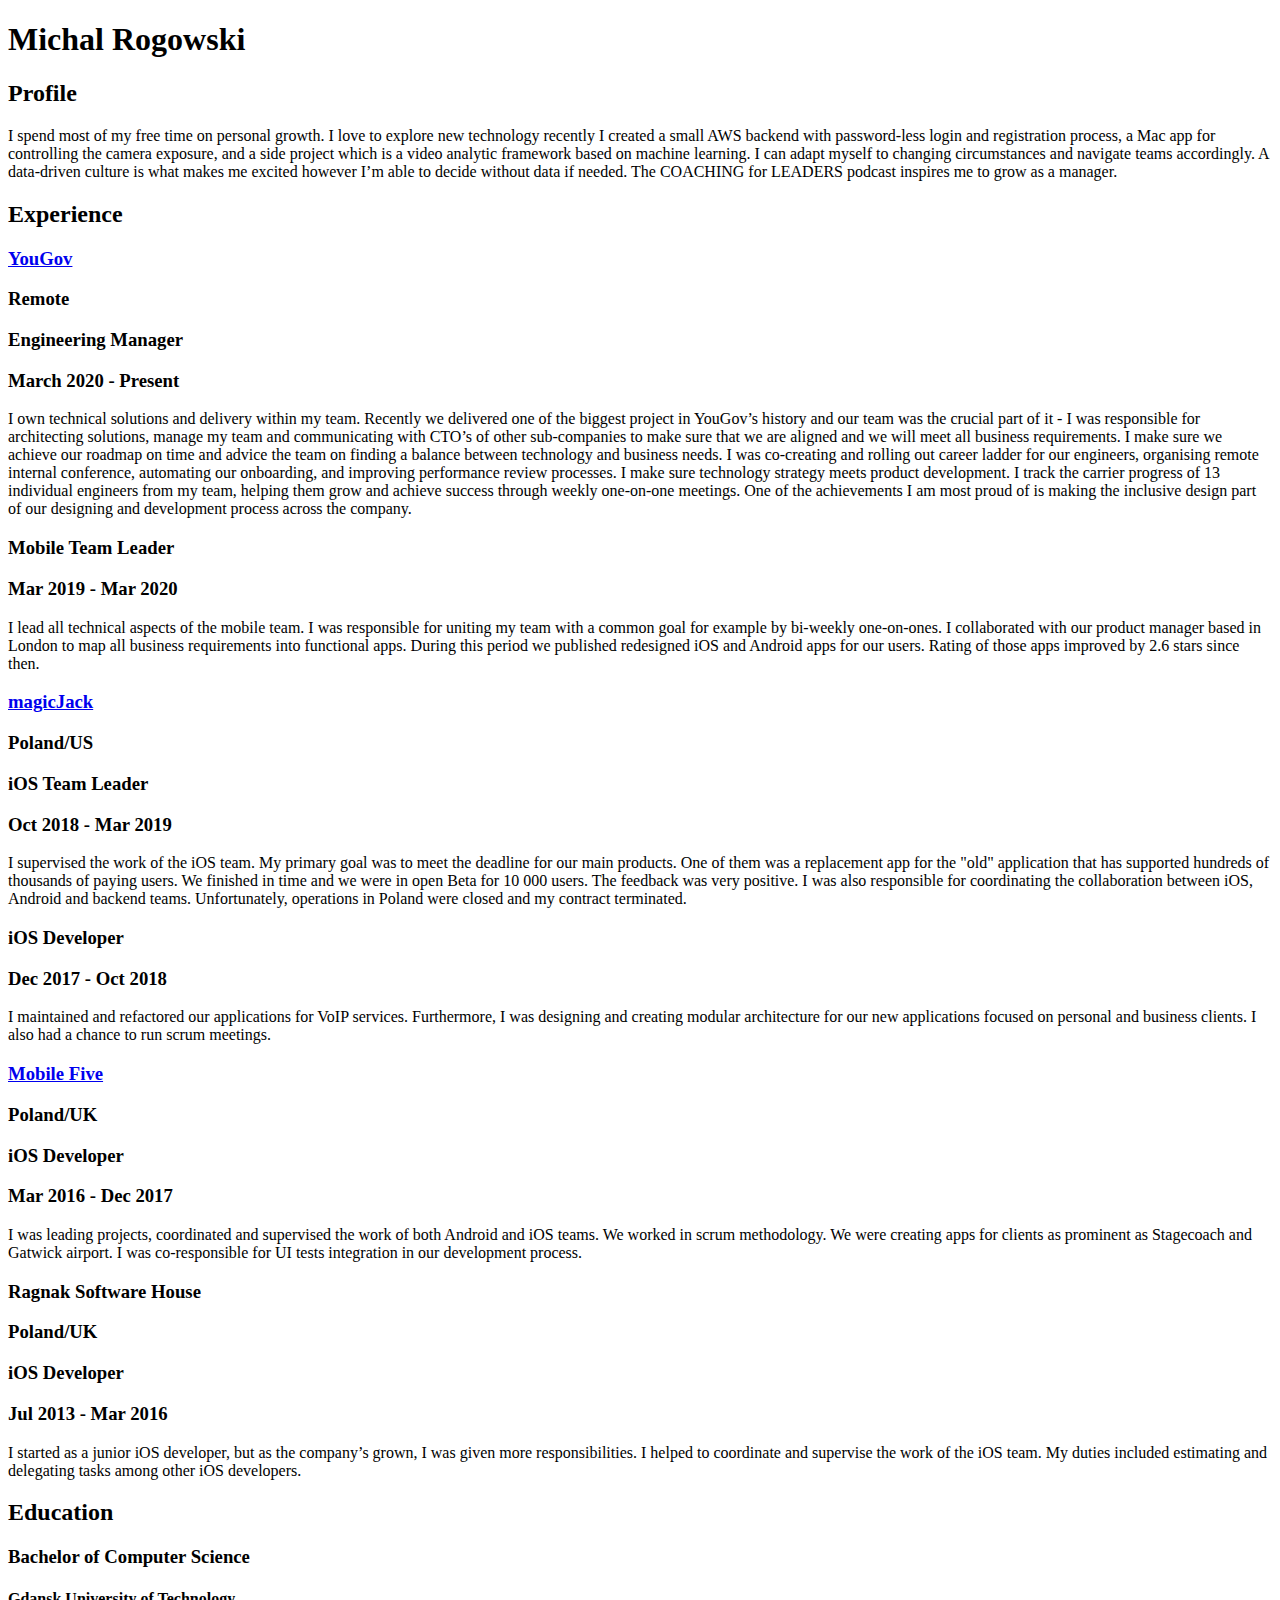
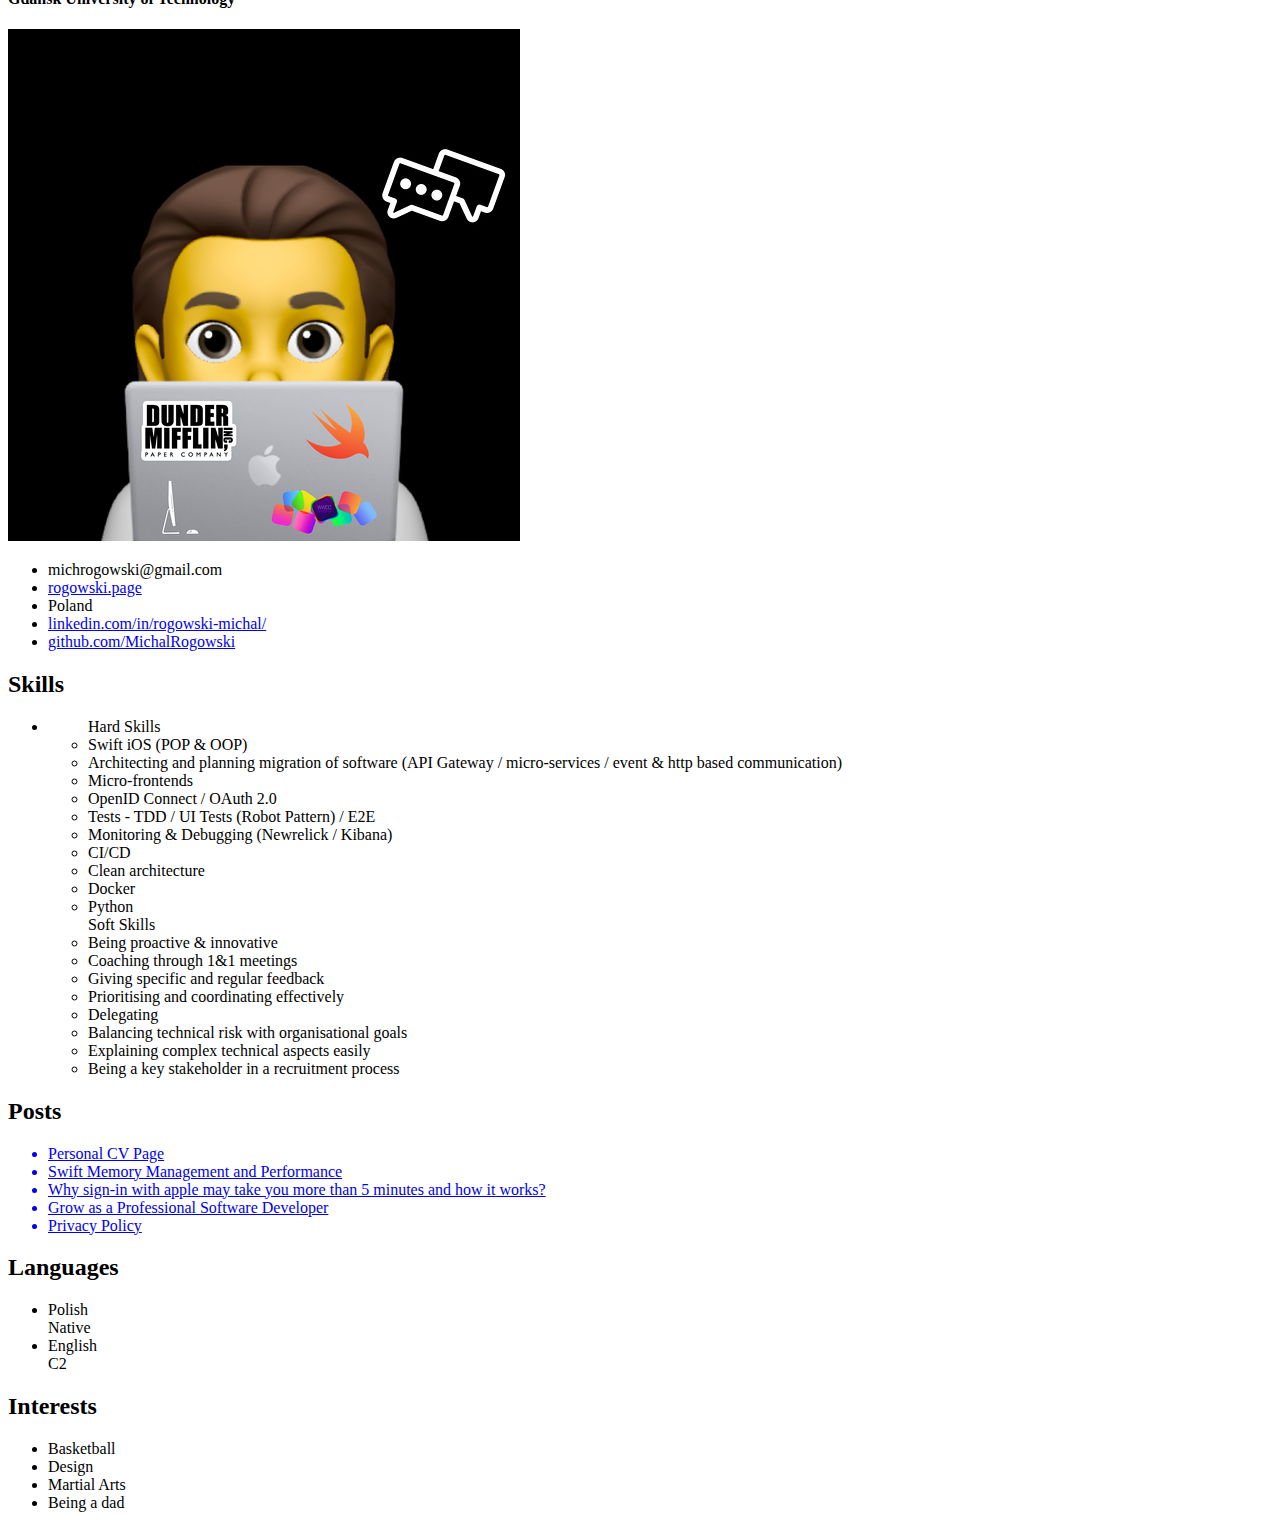
==== commit b9f42d12: "Update text & copies" ====
--- a/public/index.html
+++ b/public/index.html
@@ -14,7 +14,7 @@
     <link href="https://fonts.googleapis.com/icon?family=Material+Icons" rel="stylesheet">
 
     
-    <link rel="stylesheet" href="https://rogowski.page/style.main.min.538af671e4346215686bf9482a2839d3f718f5e3e5cbf48f82695d32853588ef.css" integrity="sha256-U4r2ceQ0YhVoa/lIKig50/cY9ePly/SPgmldMoU1iO8=" >
+    <link rel="stylesheet" href="/style.main.min.d25efc7b8e467f3393c3f9dd7c1aa05a047b45bc63df8a562f39fd7265731f96.css" integrity="sha256-0l78e45GfzOTw/ndfBqgWgR7Rbxj34pWLzn9cmVzH5Y=" crossorigin="anonymous" media="screen" />
 </head>
 <body>    
     <div class="content">
@@ -27,7 +27,7 @@
         <h2 class="section__title">Profile</h2>
     </div>
     <div class="section__content">
-        <p>I spend most of my free time on personal growth. Currently, I’m developing a side project which is a video analytic framework based on machine learning - I have a basic understanding of artificial neural networks. I am also writing posts on my blog. I am a team player, I see my success in the success of others, I can adapt myself to changing circumstances and navigate teams accordingly. I love data-driven culture and I’m a big fan of the COACHING for LEADERS podcast.</p>
+        <p>I spend most of my free time on personal growth. I love to explore new technology recently I created a small AWS backend with password-less login and registration process, a Mac app for controlling the camera exposure, and a side project which is a video analytic framework based on machine learning. I can adapt myself to changing circumstances and navigate teams accordingly. A data-driven culture is what makes me excited however I’m able to decide without data if needed. The COACHING for LEADERS podcast inspires me to grow as a manager.</p>
     </div>
 </div>
 
@@ -43,9 +43,13 @@
             <div class="experience__item">
                 <div class="experience__header">
                     <h3 class="experience__company">
-                        YouGov - today.yougov.com
+                        <span>
+                            
+                                <a href="https://today.yougov.com" target="_blank" rel="noopener noreferrer">YouGov</a>
+                            
+                        </span>                            
                     </h3>
-                    <h3 class="experience__place">Poland/UK/US</h3>
+                    <h3 class="experience__place">Remote</h3>
                 </div>
                 
                 <div class="experience__job">
@@ -56,24 +60,10 @@
                         <h3 class="experience__date">March 2020 - Present</h3>
                     </div>
                     <div class="section__content">
-                        <p>I am owning technical solutions and delivery within my team. I make sure we achieve our roadmap on time and advice the team on finding a balance between technology and business needs. I was co-creating and rolling out career ladder for our engineers, organising remote YouGov Dev-summit, making our hackathons more innovative, automating our onboarding, and improving performance review processes. I make sure technology strategy meets product development. Next thing is to track the carrier progress of 13 individual engineers from my team, helping them grow and achieve success through weekly one-on-one meetings. One of the achievements I am most proud of is making the inclusive design part of our designing and development process across the company.</p>
-                    </div>                    
-                    <div class="experience__badges">
-                        <ul>
-                            
-                            <li class="experience__badge">1&amp;1 meetings</li>
-                            
-                            <li class="experience__badge">Feedback</li>
-                            
-                            <li class="experience__badge">Architecture</li>
-                            
-                            <li class="experience__badge">Prioritise</li>
-                            
-                            <li class="experience__badge">OpenID Connect</li>
-                            
-                            <li class="experience__badge">Delegate</li>
-                            
-                            <li class="experience__badge">Python</li>
+                        <p>I own technical solutions and delivery within my team. Recently we delivered one of the biggest project in YouGov’s history and our team was the crucial part of it - I was responsible for architecting solutions, manage my team and communicating with CTO’s of other sub-companies to make sure that we are aligned and we will meet all business requirements. I make sure we achieve our roadmap on time and advice the team on finding a balance between technology and business needs. I was co-creating and rolling out career ladder for our engineers, organising remote internal conference, automating our onboarding, and improving performance review processes. I make sure technology strategy meets product development. I track the carrier progress of 13 individual engineers from my team, helping them grow and achieve success through weekly one-on-one meetings. One of the achievements I am most proud of is making the inclusive design part of our designing and development process across the company.</p>
+                    </div>                    
+                    <div class="experience__badges">
+                        <ul>
                             
                         </ul>
                     </div>
@@ -91,20 +81,6 @@
                     </div>                    
                     <div class="experience__badges">
                         <ul>
-                            
-                            <li class="experience__badge">iOS</li>
-                            
-                            <li class="experience__badge">Android</li>
-                            
-                            <li class="experience__badge">1&amp;1 meetings</li>
-                            
-                            <li class="experience__badge">Protocol-Oriented Programming</li>
-                            
-                            <li class="experience__badge">Clean Architecture</li>
-                            
-                            <li class="experience__badge">UI Tests (Robot Pattern)</li>
-                            
-                            <li class="experience__badge">iOS Coordinators pattern</li>
                             
                         </ul>
                     </div>
@@ -115,7 +91,11 @@
             <div class="experience__item">
                 <div class="experience__header">
                     <h3 class="experience__company">
-                        magicJack - magicjack.com
+                        <span>
+                            
+                                <a href="https://magicjack.com" target="_blank" rel="noopener noreferrer">magicJack</a>
+                            
+                        </span>                            
                     </h3>
                     <h3 class="experience__place">Poland/US</h3>
                 </div>
@@ -133,18 +113,6 @@
                     <div class="experience__badges">
                         <ul>
                             
-                            <li class="experience__badge">iOS Modular architecture</li>
-                            
-                            <li class="experience__badge">MVVM design pattern</li>
-                            
-                            <li class="experience__badge">Prioritise</li>
-                            
-                            <li class="experience__badge">OpenID Connect</li>
-                            
-                            <li class="experience__badge">Delegate</li>
-                            
-                            <li class="experience__badge">Python</li>
-                            
                         </ul>
                     </div>
                 </div>
@@ -161,16 +129,6 @@
                     </div>                    
                     <div class="experience__badges">
                         <ul>
-                            
-                            <li class="experience__badge">iOS</li>
-                            
-                            <li class="experience__badge">PJSIP</li>
-                            
-                            <li class="experience__badge">CI/CD</li>
-                            
-                            <li class="experience__badge">Unit Tests</li>
-                            
-                            <li class="experience__badge">Dependency Injection</li>
                             
                         </ul>
                     </div>
@@ -181,7 +139,11 @@
             <div class="experience__item">
                 <div class="experience__header">
                     <h3 class="experience__company">
-                        Mobile Five - mobile-5.com
+                        <span>
+                            
+                                <a href="https://mobile-5.com" target="_blank" rel="noopener noreferrer">Mobile Five</a>
+                            
+                        </span>                            
                     </h3>
                     <h3 class="experience__place">Poland/UK</h3>
                 </div>
@@ -198,16 +160,6 @@
                     </div>                    
                     <div class="experience__badges">
                         <ul>
-                            
-                            <li class="experience__badge">iOS</li>
-                            
-                            <li class="experience__badge">SOLID</li>
-                            
-                            <li class="experience__badge">Testing</li>
-                            
-                            <li class="experience__badge">Jira</li>
-                            
-                            <li class="experience__badge">Creating Games</li>
                             
                         </ul>
                     </div>
@@ -218,7 +170,11 @@
             <div class="experience__item">
                 <div class="experience__header">
                     <h3 class="experience__company">
-                        Ragnak Software House
+                        <span>
+                            
+                                Ragnak Software House
+                            
+                        </span>                            
                     </h3>
                     <h3 class="experience__place">Poland/UK</h3>
                 </div>
@@ -235,12 +191,6 @@
                     </div>                    
                     <div class="experience__badges">
                         <ul>
-                            
-                            <li class="experience__badge">iOS</li>
-                            
-                            <li class="experience__badge">Integrating with API</li>
-                            
-                            <li class="experience__badge">Constraints</li>
                             
                         </ul>
                     </div>
@@ -289,15 +239,6 @@
     <ul>
         
         <li class="contact__item">            
-            <i class="fas fa-phone"></i>
-            <span>
-                
-                     +48 602 466 686
-                
-            </span>            
-        </li>
-        
-        <li class="contact__item">            
             <i class="fas fa-envelope"></i>
             <span>
                 
@@ -358,42 +299,46 @@
                 <ul class="skills__group">
                     <span>Hard Skills</span>
                     
-                    <li>Swift (iOS)</li>
-                    
-                    <li>Architecting solutions</li>
+                    <li>Swift iOS (POP & OOP)</li>
+                    
+                    <li>Architecting and planning migration of software (API Gateway / micro-services / event & http based communication)</li>
+                    
+                    <li>Micro-frontends</li>
                     
                     <li>OpenID Connect / OAuth 2.0</li>
                     
+                    <li>Tests - TDD / UI Tests (Robot Pattern) / E2E</li>
+                    
+                    <li>Monitoring & Debugging (Newrelick / Kibana)</li>
+                    
+                    <li>CI/CD</li>
+                    
+                    <li>Clean architecture</li>
+                    
                     <li>Docker</li>
                     
                     <li>Python</li>
-                    
-                    <li>Static Site Generators</li>
-                    
-                    <li>CI/CD</li>
-                    
-                    <li>Git</li>
                     
                 </ul>
                 
                 <ul class="skills__group">
                     <span>Soft Skills</span>
                     
-                    <li>Being proactive</li>
+                    <li>Being proactive & innovative</li>
+                    
+                    <li>Coaching through 1&1 meetings</li>
+                    
+                    <li>Giving specific and regular feedback</li>
+                    
+                    <li>Prioritising and coordinating effectively</li>
                     
                     <li>Delegating</li>
                     
-                    <li>Running 1&1 meetings</li>
-                    
-                    <li>Prioritising and coordinating effectively</li>
-                    
-                    <li>Coaching</li>
-                    
                     <li>Balancing technical risk with organisational goals</li>
                     
+                    <li>Explaining complex technical aspects easily</li>
+                    
                     <li>Being a key stakeholder in a recruitment process</li>
-                    
-                    <li>Being innovative</li>
                     
                 </ul>
                 
@@ -433,6 +378,12 @@
                     Grow as a Professional Software Developer
                 </li>
             </a>
+                        
+            <a href="https://rogowski.page/posts/privacy-policy/">
+                <li>
+                    Privacy Policy
+                </li>
+            </a>
             
         </ul>
     </div>
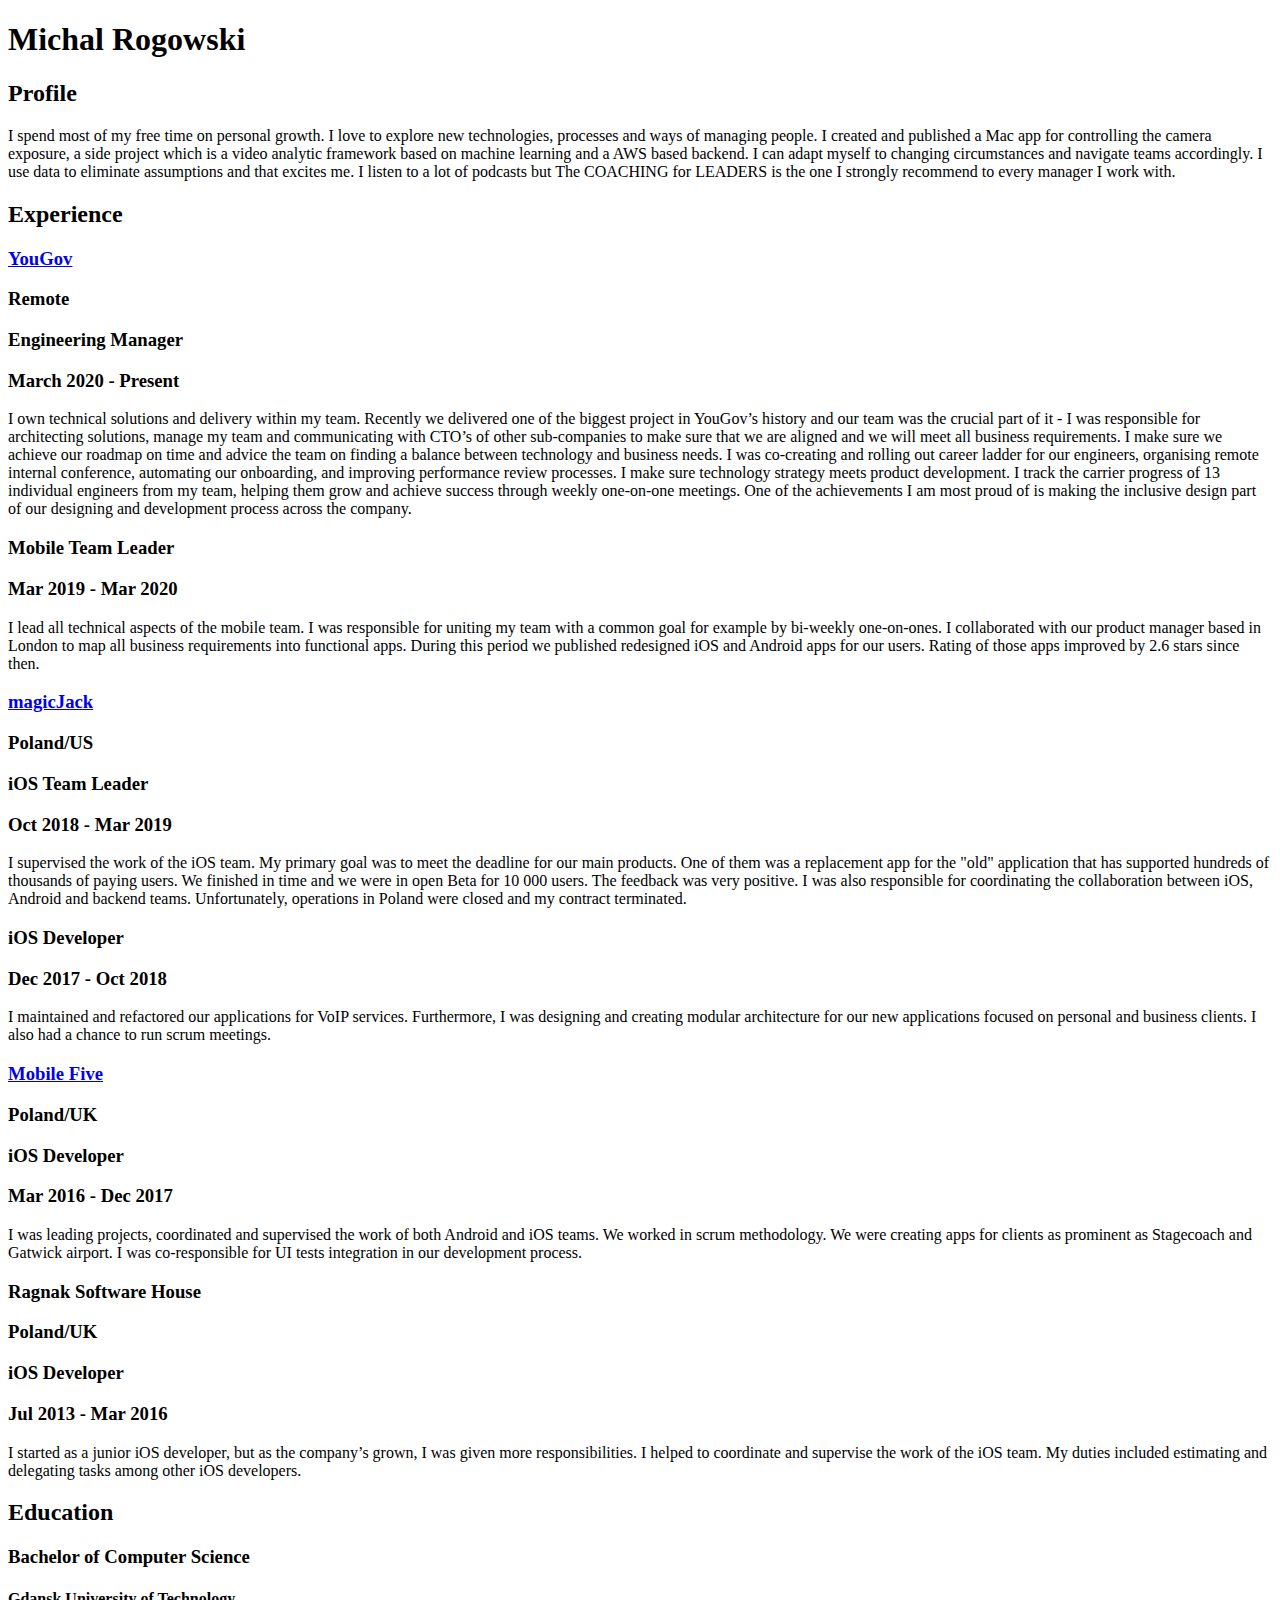
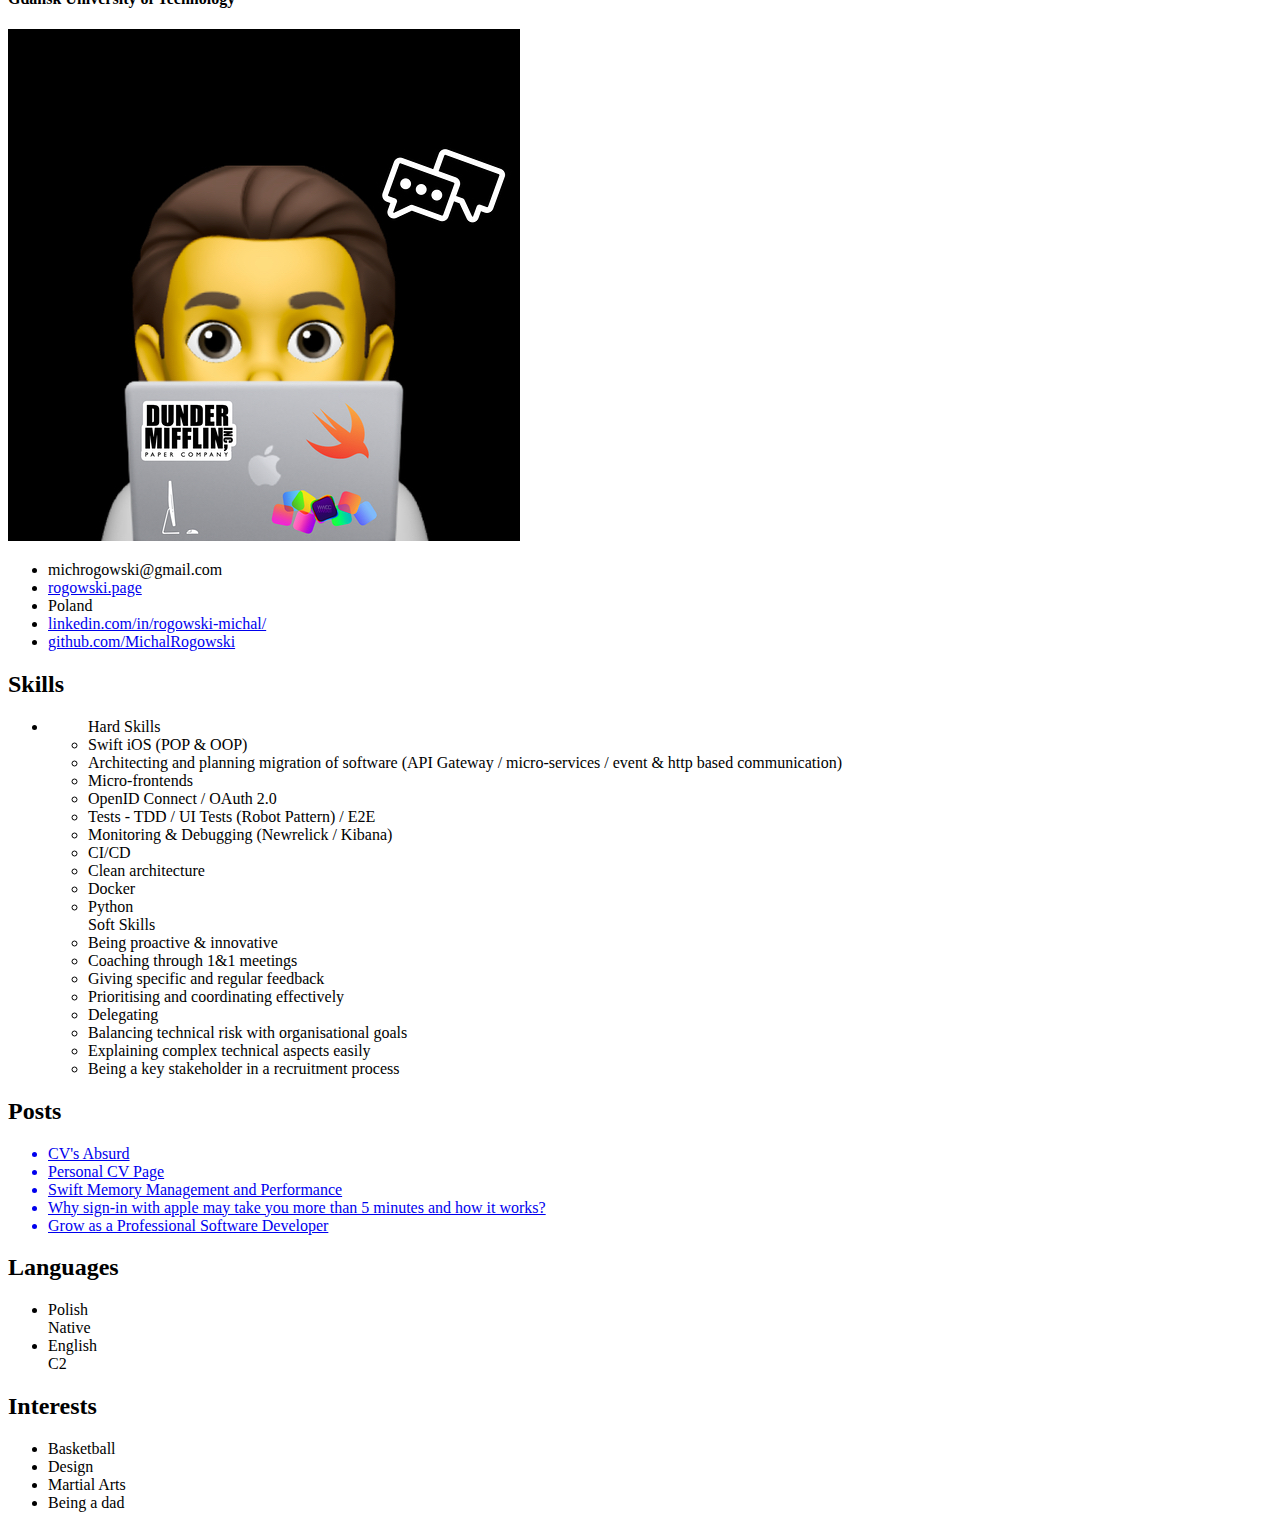
==== commit 28d3790d: "Add CVS absurd article" ====
--- a/public/index.html
+++ b/public/index.html
@@ -27,7 +27,7 @@
         <h2 class="section__title">Profile</h2>
     </div>
     <div class="section__content">
-        <p>I spend most of my free time on personal growth. I love to explore new technology recently I created a small AWS backend with password-less login and registration process, a Mac app for controlling the camera exposure, and a side project which is a video analytic framework based on machine learning. I can adapt myself to changing circumstances and navigate teams accordingly. A data-driven culture is what makes me excited however I’m able to decide without data if needed. The COACHING for LEADERS podcast inspires me to grow as a manager.</p>
+        <p>I spend most of my free time on personal growth. I love to explore new technologies, processes and ways of managing people. I created and published a Mac app for controlling the camera exposure, a side project which is a video analytic framework based on machine learning and a AWS based backend. I can adapt myself to changing circumstances and navigate teams accordingly. I use data to eliminate assumptions and that excites me. I listen to a lot of podcasts but The COACHING for LEADERS is the one I strongly recommend to every manager I work with.</p>
     </div>
 </div>
 
@@ -354,6 +354,12 @@
     </div>
     <div class="sideSection__content">
         <ul class="posts__group">            
+                        
+            <a href="https://rogowski.page/posts/cvs-absurd/">
+                <li>
+                    CV&#39;s Absurd
+                </li>
+            </a>
                         
             <a href="https://rogowski.page/posts/personal-page/">
                 <li>
@@ -378,12 +384,6 @@
                     Grow as a Professional Software Developer
                 </li>
             </a>
-                        
-            <a href="https://rogowski.page/posts/privacy-policy/">
-                <li>
-                    Privacy Policy
-                </li>
-            </a>
             
         </ul>
     </div>
